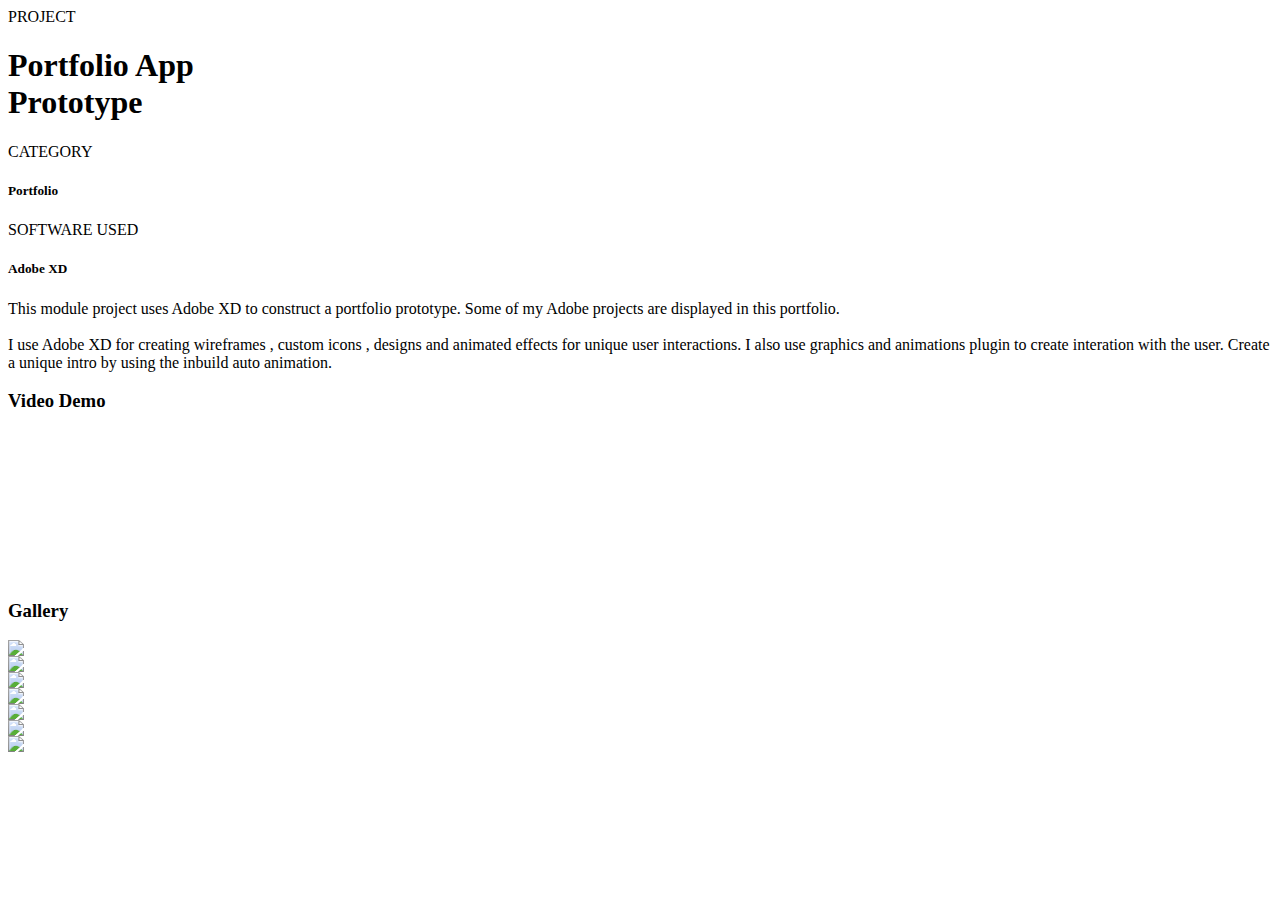
==== design1.html @ b95dbe4e "Add files via upload" ====
<html lang="en">

<head>
    <meta charset="UTF-8">
    <meta http-equiv="X-UA-Compatible" content="IE=edge">
    <meta name="viewport" content="width=device-width, initial-scale=1.0">
    <title>About</title>

    <link rel="stylesheet" href="style/style.css">
    <link href="https://cdn.jsdelivr.net/npm/bootstrap@5.1.3/dist/css/bootstrap.min.css" rel="stylesheet"
        integrity="sha384-1BmE4kWBq78iYhFldvKuhfTAU6auU8tT94WrHftjDbrCEXSU1oBoqyl2QvZ6jIW3" crossorigin="anonymous">
    <link rel="preconnect" href="https://fonts.googleapis.com">
    <link rel="preconnect" href="https://fonts.gstatic.com" crossorigin>
    <link href="https://fonts.googleapis.com/css2?family=Abril+Fatface&display=swap" rel="stylesheet">
    <link href="https://cdn.jsdelivr.net/npm/bootstrap@5.3.0-alpha3/dist/css/bootstrap.min.css" rel="stylesheet"
        integrity="sha384-KK94CHFLLe+nY2dmCWGMq91rCGa5gtU4mk92HdvYe+M/SXH301p5ILy+dN9+nJOZ" crossorigin="anonymous">

    <script src="https://cdn.jsdelivr.net/npm/bootstrap@5.1.3/dist/js/bootstrap.bundle.min.js"
        integrity="sha384-ka7Sk0Gln4gmtz2MlQnikT1wXgYsOg+OMhuP+IlRH9sENBO0LRn5q+8nbTov4+1p"
        crossorigin="anonymous"></script>
    <script src="https://cdn.jsdelivr.net/npm/@popperjs/core@2.10.2/dist/umd/popper.min.js"
        integrity="sha384-7+zCNj/IqJ95wo16oMtfsKbZ9ccEh31eOz1HGyDuCQ6wgnyJNSYdrPa03rtR1zdB"
        crossorigin="anonymous"></script>
    <script src="https://cdn.jsdelivr.net/npm/bootstrap@5.1.3/dist/js/bootstrap.min.js"
        integrity="sha384-QJHtvGhmr9XOIpI6YVutG+2QOK9T+ZnN4kzFN1RtK3zEFEIsxhlmWl5/YESvpZ13"
        crossorigin="anonymous"></script>
    <script src="https://code.jquery.com/jquery-3.6.4.min.js"
        integrity="sha256-oP6HI9z1XaZNBrJURtCoUT5SUnxFr8s3BzRl+cbzUq8=" crossorigin="anonymous"></script>
    <script src="https://cdn.jsdelivr.net/npm/bootstrap@5.3.0-alpha3/dist/js/bootstrap.bundle.min.js"
        integrity="sha384-ENjdO4Dr2bkBIFxQpeoTz1HIcje39Wm4jDKdf19U8gI4ddQ3GYNS7NTKfAdVQSZe"
        crossorigin="anonymous"></script>
    <script src="https://cdn.jsdelivr.net/npm/@popperjs/core@2.11.7/dist/umd/popper.min.js"
        integrity="sha384-zYPOMqeu1DAVkHiLqWBUTcbYfZ8osu1Nd6Z89ify25QV9guujx43ITvfi12/QExE"
        crossorigin="anonymous"></script>
    <script src="https://cdn.jsdelivr.net/npm/bootstrap@5.3.0-alpha3/dist/js/bootstrap.min.js"
        integrity="sha384-Y4oOpwW3duJdCWv5ly8SCFYWqFDsfob/3GkgExXKV4idmbt98QcxXYs9UoXAB7BZ"
        crossorigin="anonymous"></script>

    <link href="link.html">
    <script src="script/script.js"></script>


    <link rel="preconnect" href="https://fonts.googleapis.com">
    <link rel="preconnect" href="https://fonts.gstatic.com" crossorigin>
    <link href="https://fonts.googleapis.com/css2?family=Signika+Negative:wght@500&display=swap" rel="stylesheet">
</head>

<body>
    <div id="header"></div>

    <div class="container">
        <div class="row start-page-spacer">
            <div class="col-md-5 portfolio-description">
                <span class="sub-title">PROJECT</span>
                <h1>Portfolio App <br>Prototype</h1>
                <span class="sub-title">CATEGORY</span>
                <h5>Portfolio</h5>
                <span class="sub-title">SOFTWARE USED</span>
                <h5>Adobe XD</h5>
            </div>
            <div class="col-md-7">
                <p class="about-p signika-negative-font">
                    This module project uses Adobe XD to construct a portfolio prototype. Some of my Adobe projects are
                    displayed in this portfolio.
                    <br><br>
                    I use Adobe XD for creating wireframes , custom icons , designs and animated effects for unique user
                    interactions. I also use graphics and animations plugin to create interation with the user. Create a unique intro by using the inbuild auto animation.
                </p>
            </div>
        </div>
        <div class="portfolio-img">
            <div class="row text-align-center">
                <h3>Video Demo</h3>
                <div class="col-md-4"></div>
                <div class="col-md-4">
                    <video class="mb-5" width="100%" autoplay muted loop>
                        <source src="img/prototype.mp4" type="video/mp4">
                    </video>
                </div>
                <div class="row">
                    <h3>Gallery</h3>
                    <div class="col-md-3">
                        <img class="mt-5" src="img/PD_prototype.PNG">
                    </div>
                    <div class="col-md-3">
                        <img class="mt-5" src="img/PD_prototype1.PNG">
                    </div>
                    <div class="col-md-3">
                        <img class="mt-5" src="img/PD_prototype2.PNG">
                    </div>
                    <div class="col-md-3">
                        <img class="mt-5" src="img/PD_prototype3.PNG">
                    </div>
                </div>
                <div class="col-md-3">
                    <img class="mt-5" src="img/PD_prototype4.PNG">
                </div>
                <div class="col-md-3">
                    <img class="mt-5" src="img/PD_prototype5.PNG">
                </div>
                <div class="col-md-3">
                    <img class="mt-5" src="img/PD_prototype6.PNG">
                </div>
            </div>
        </div>
    </div>

    <div id="footer"></div>
</body>

</html>
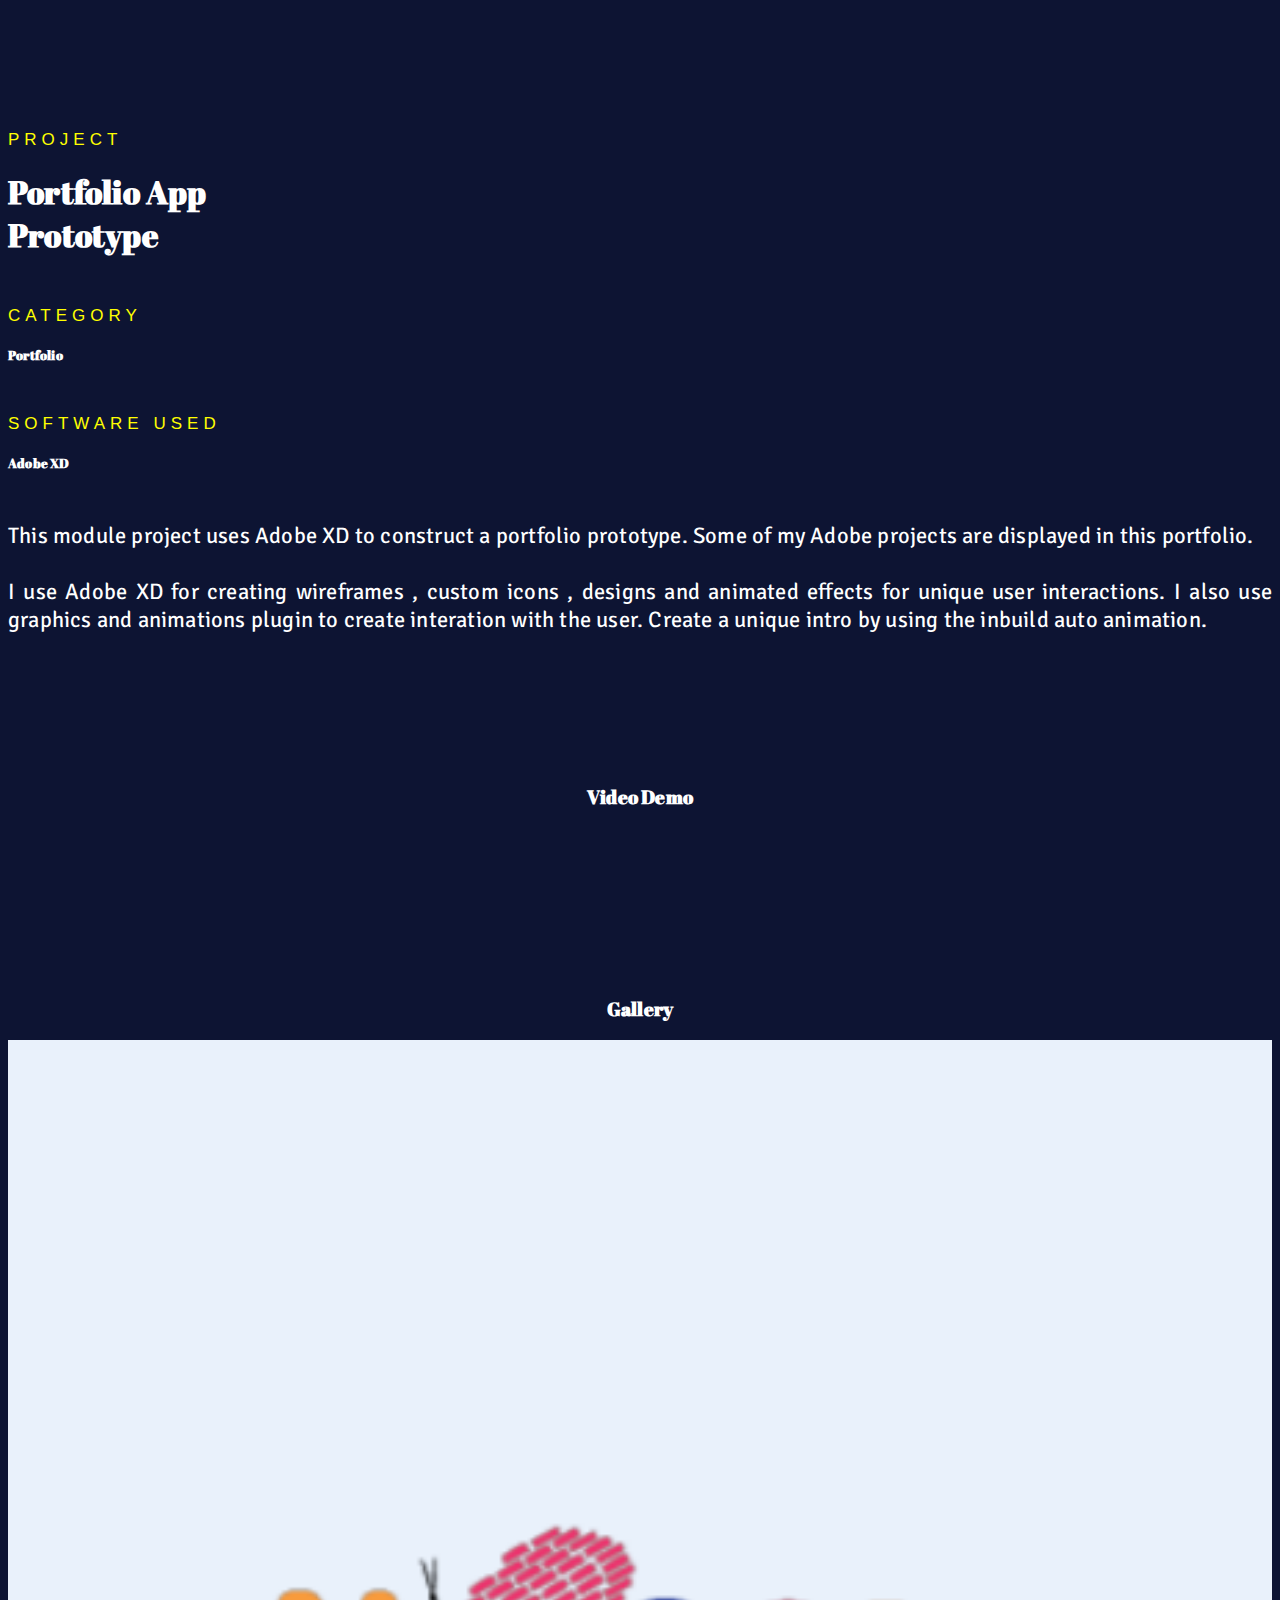
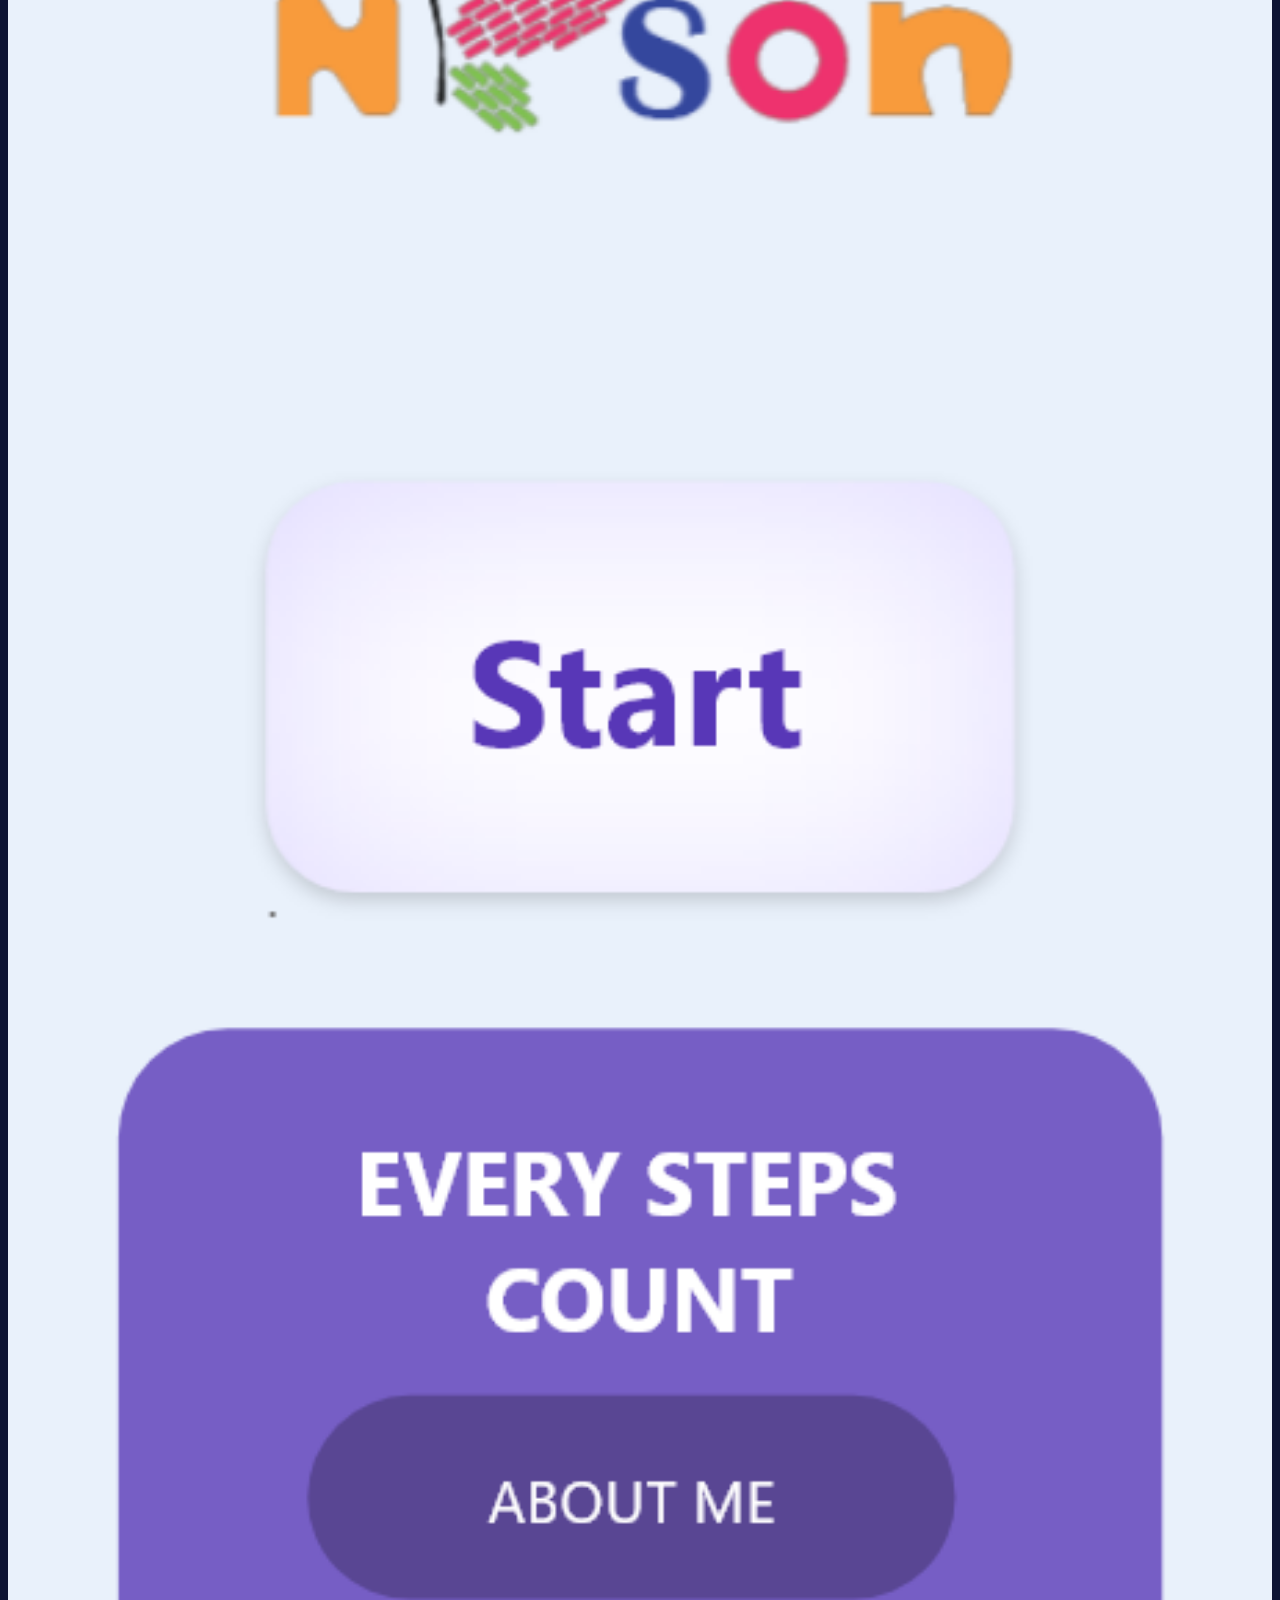
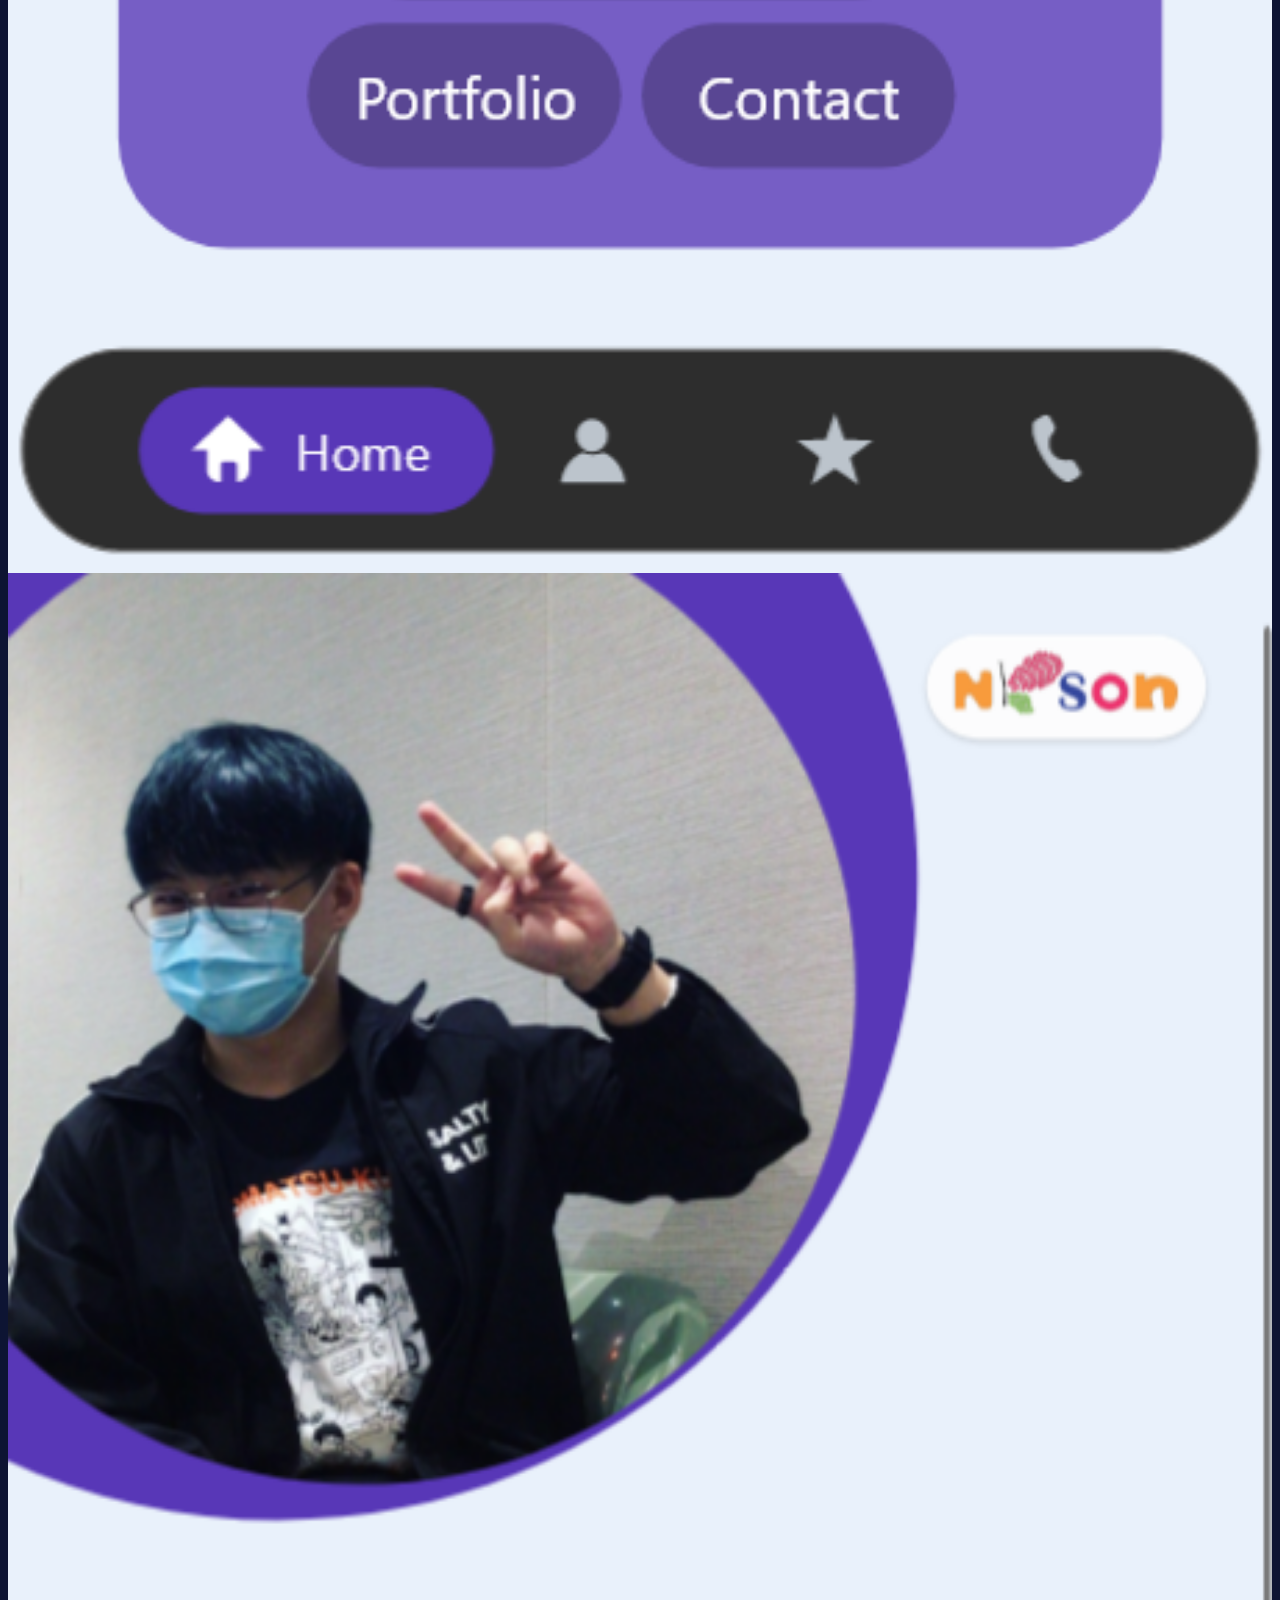
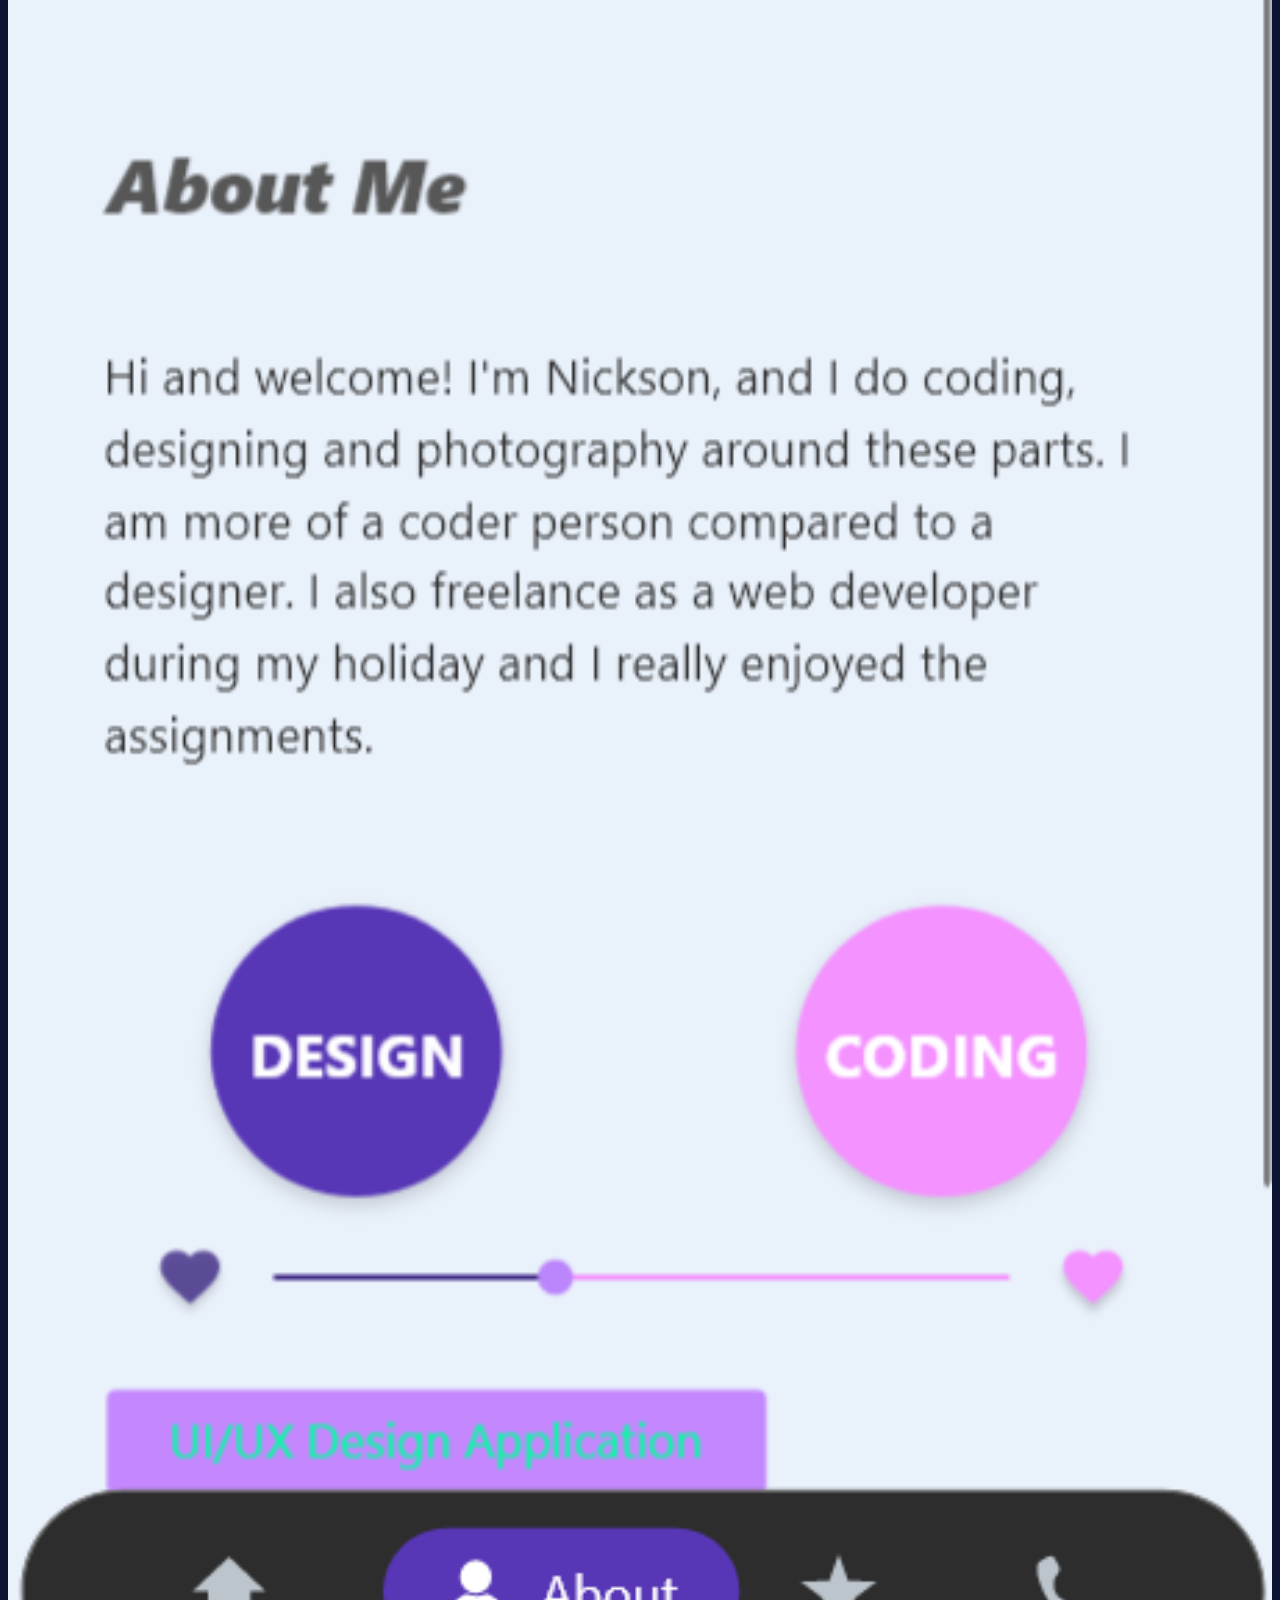
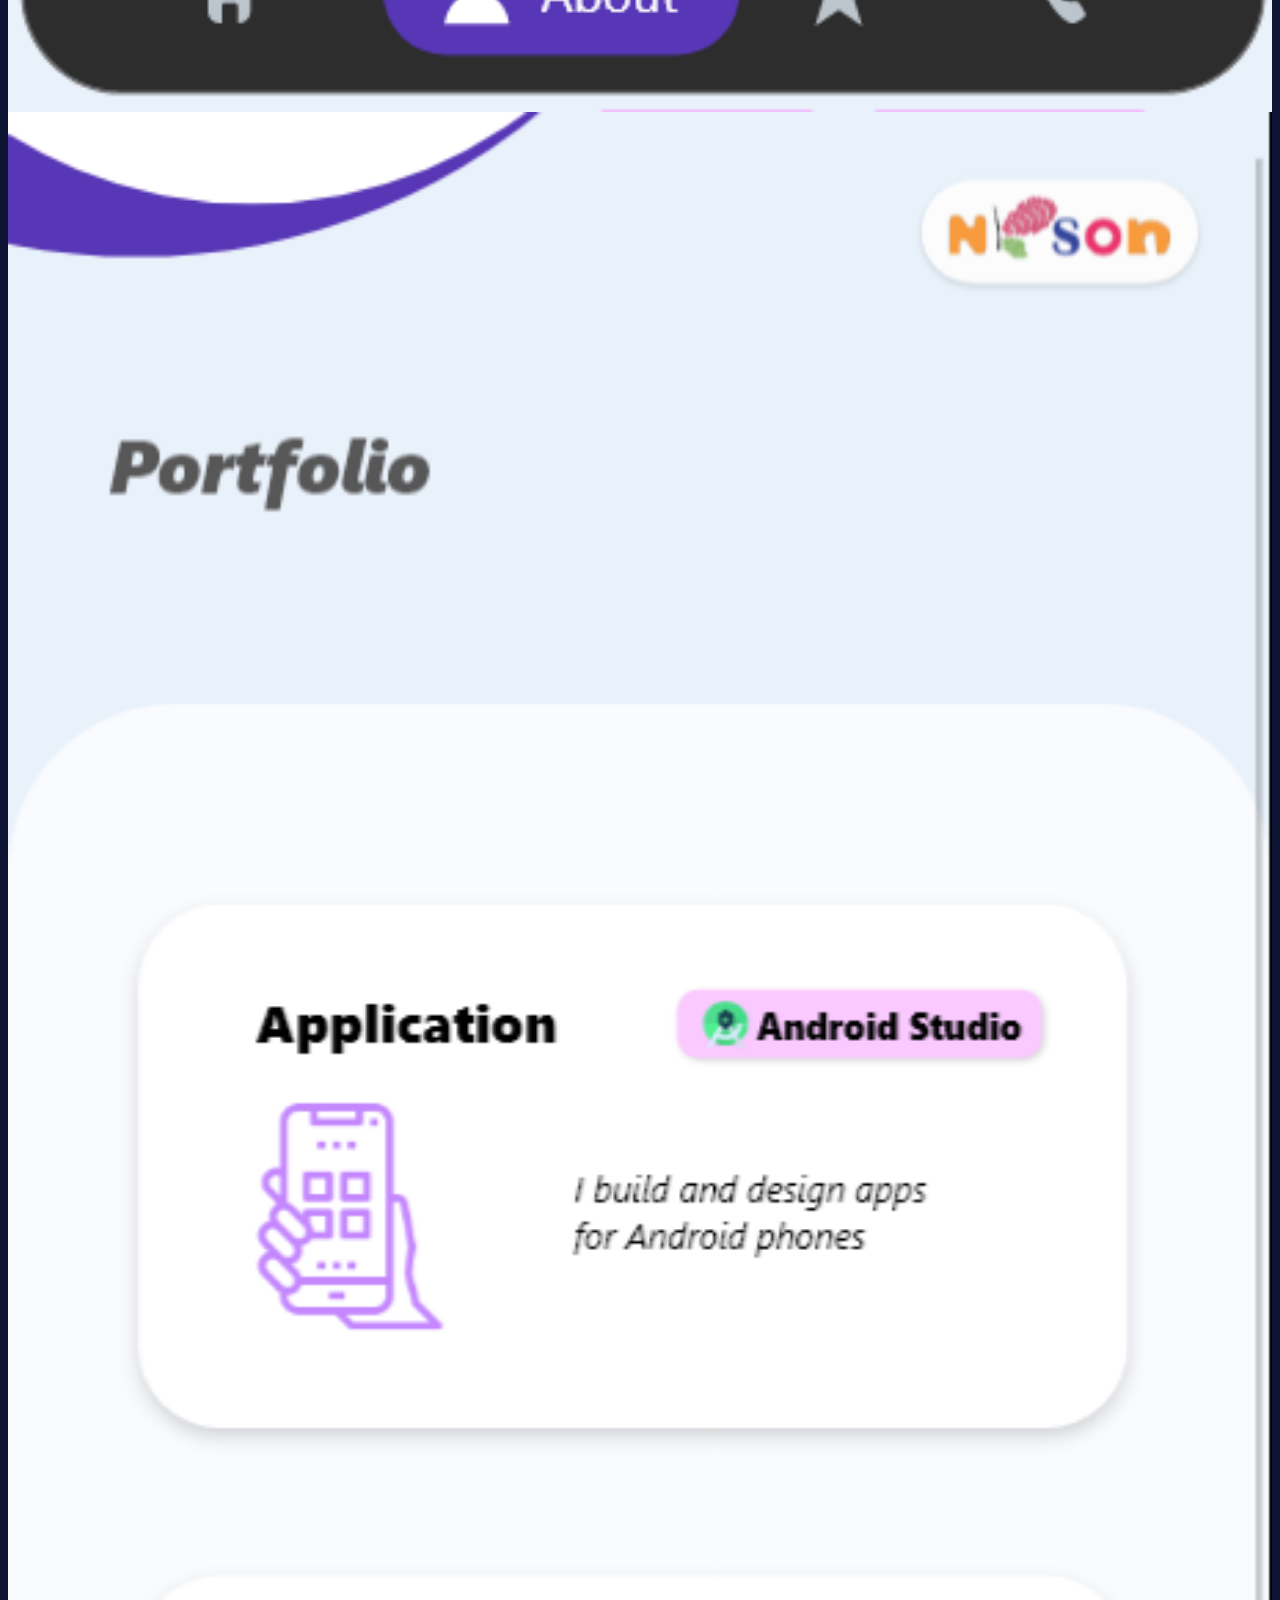
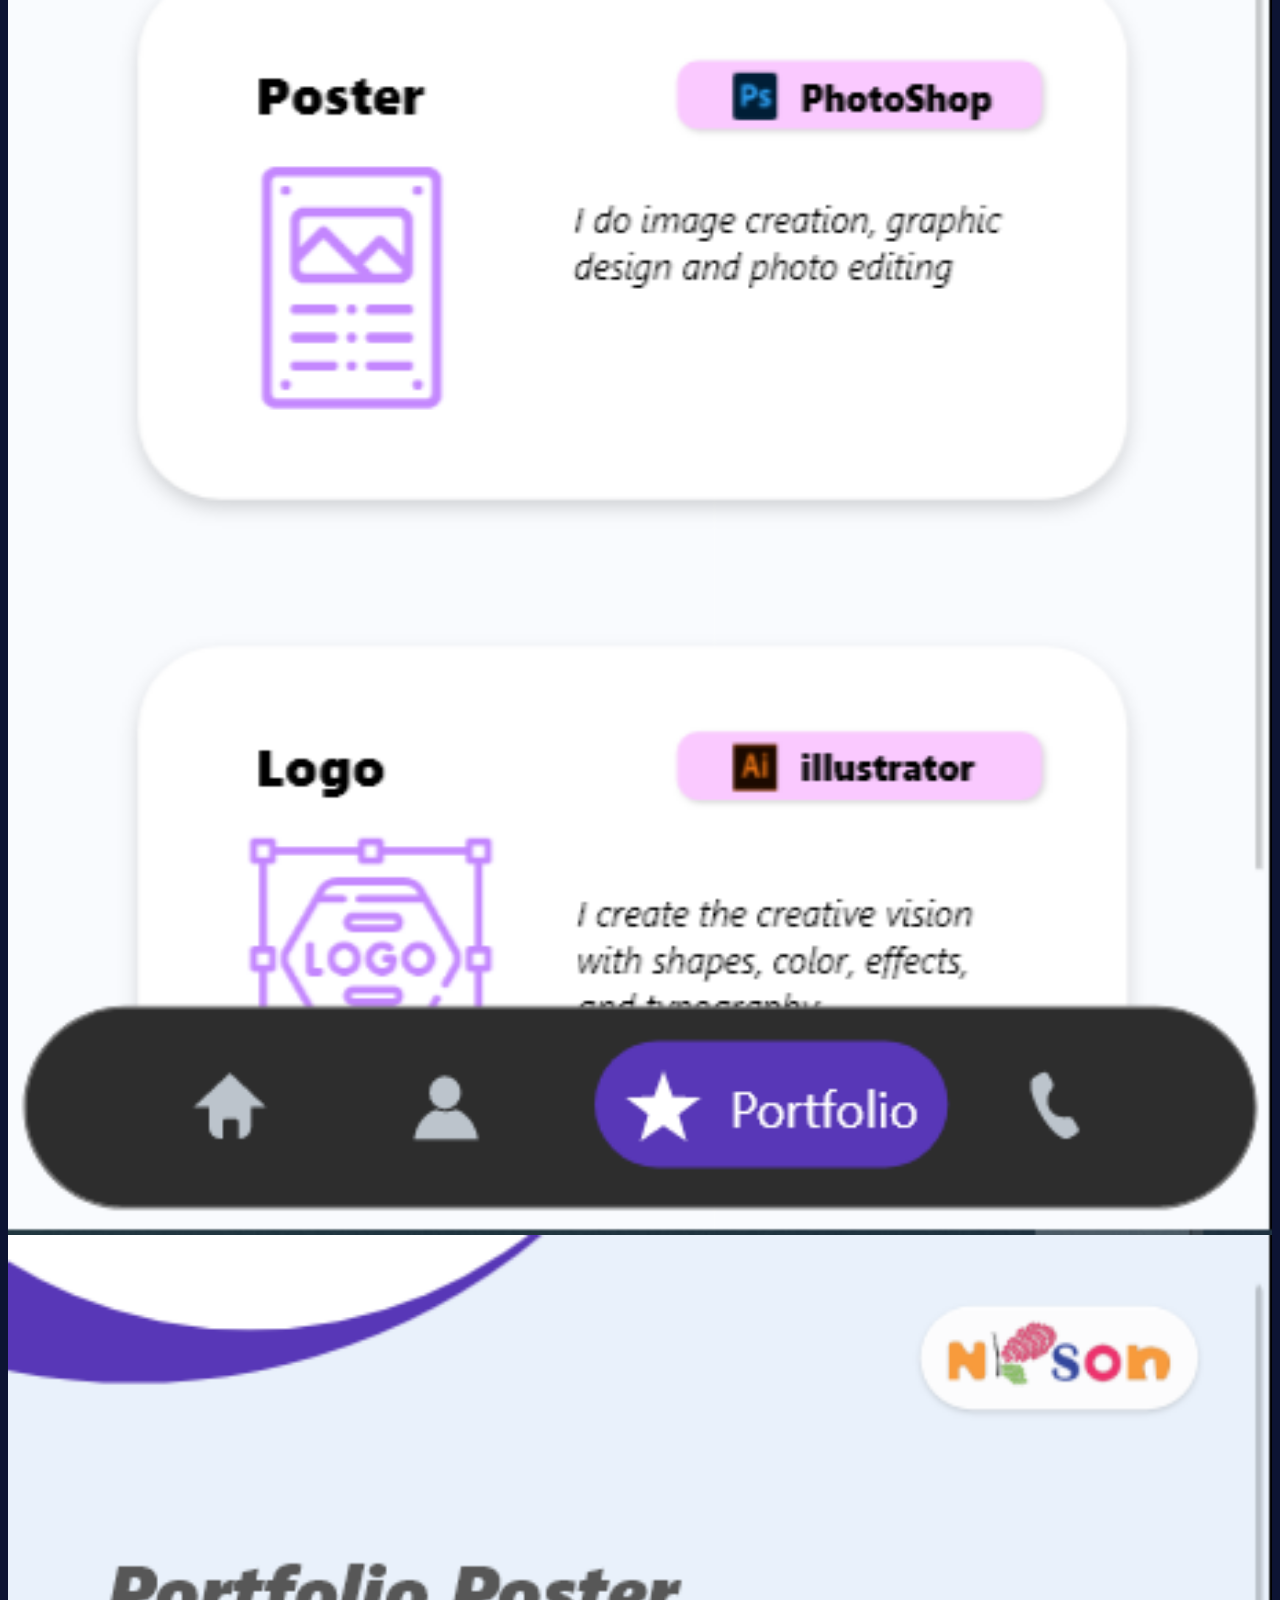
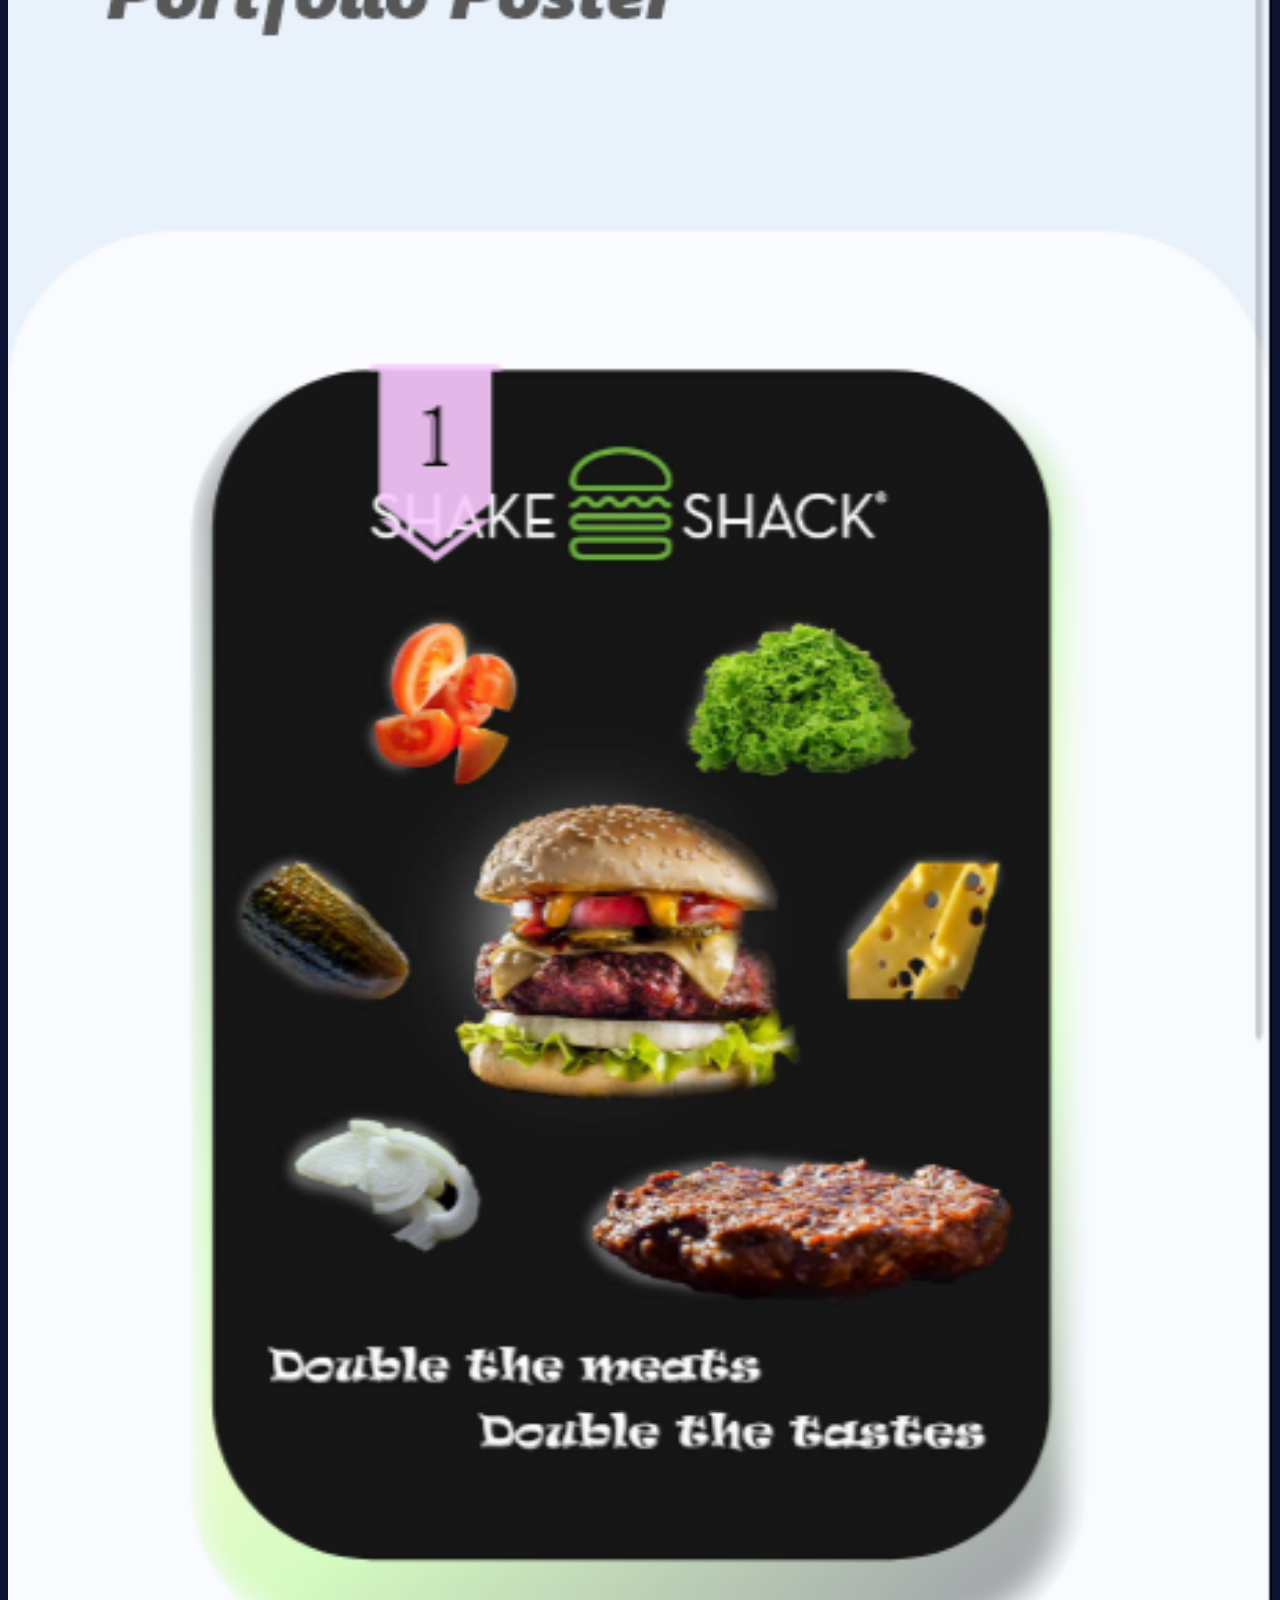
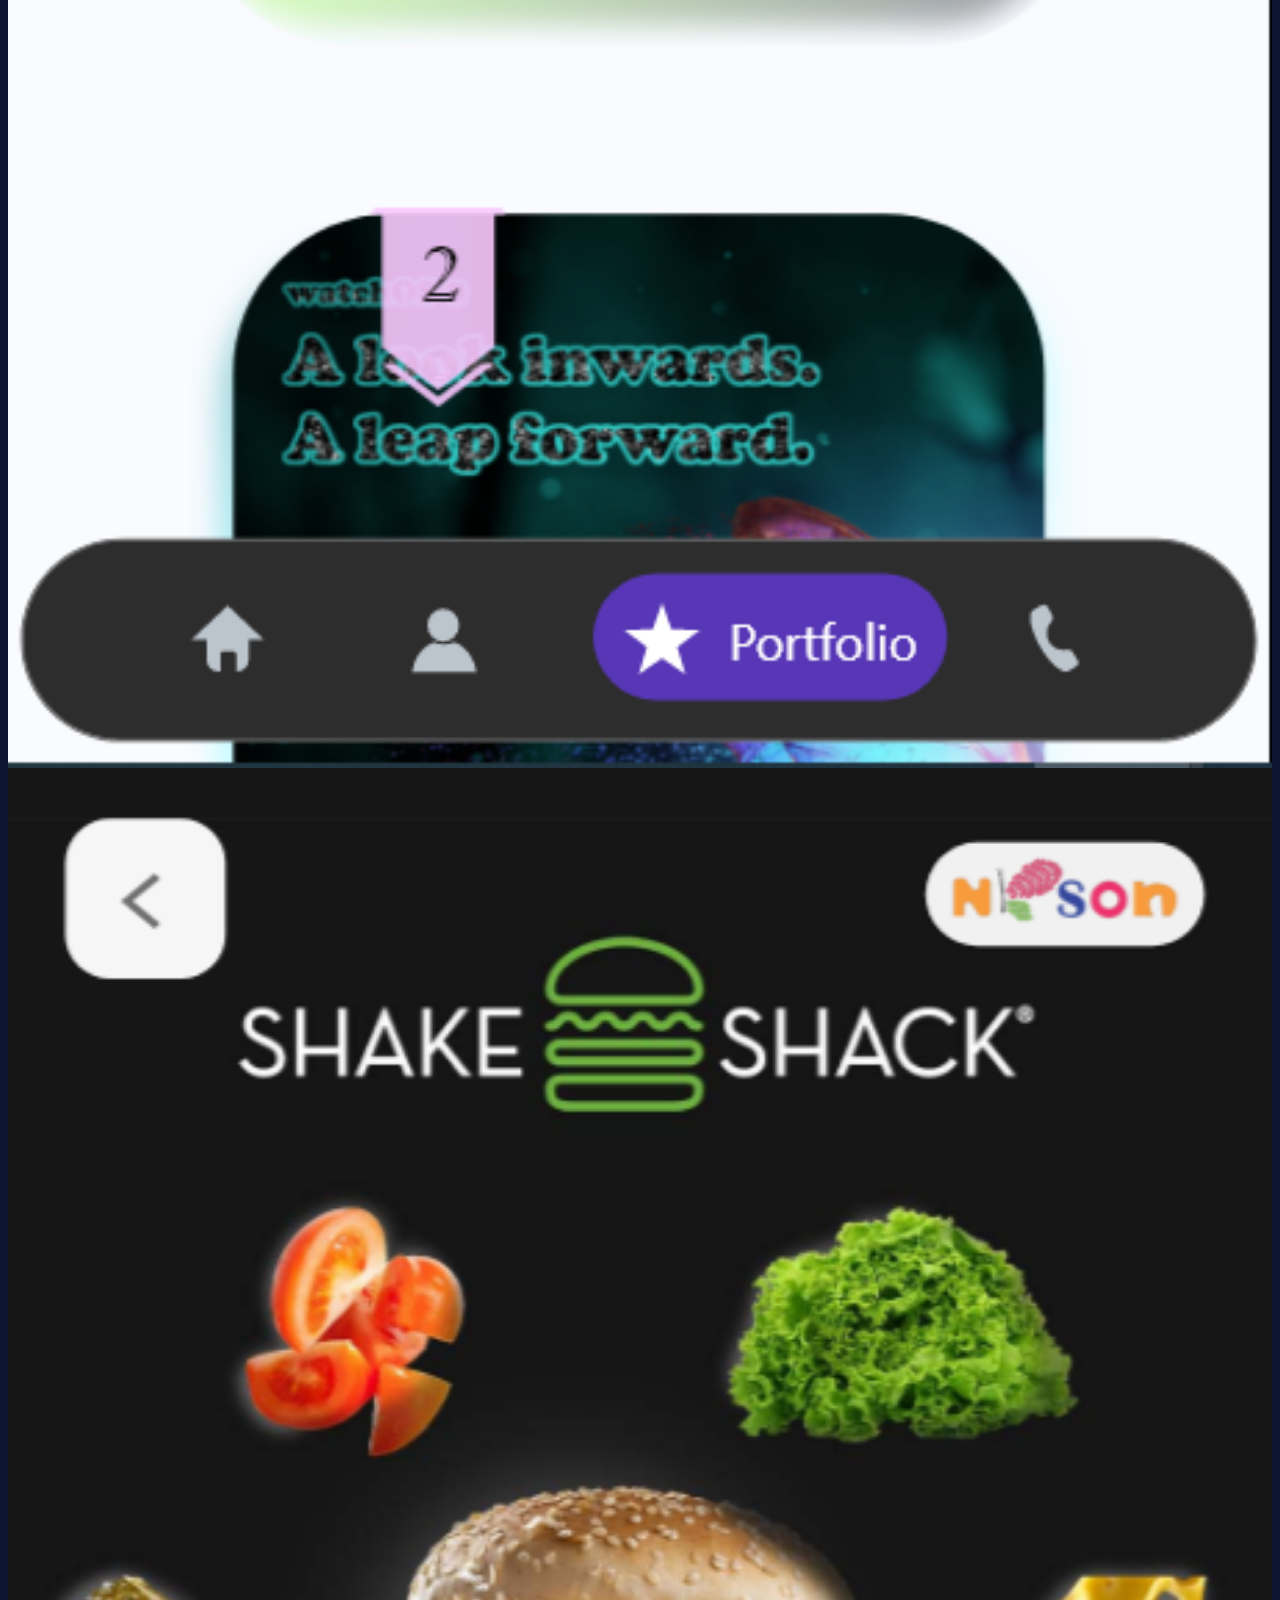
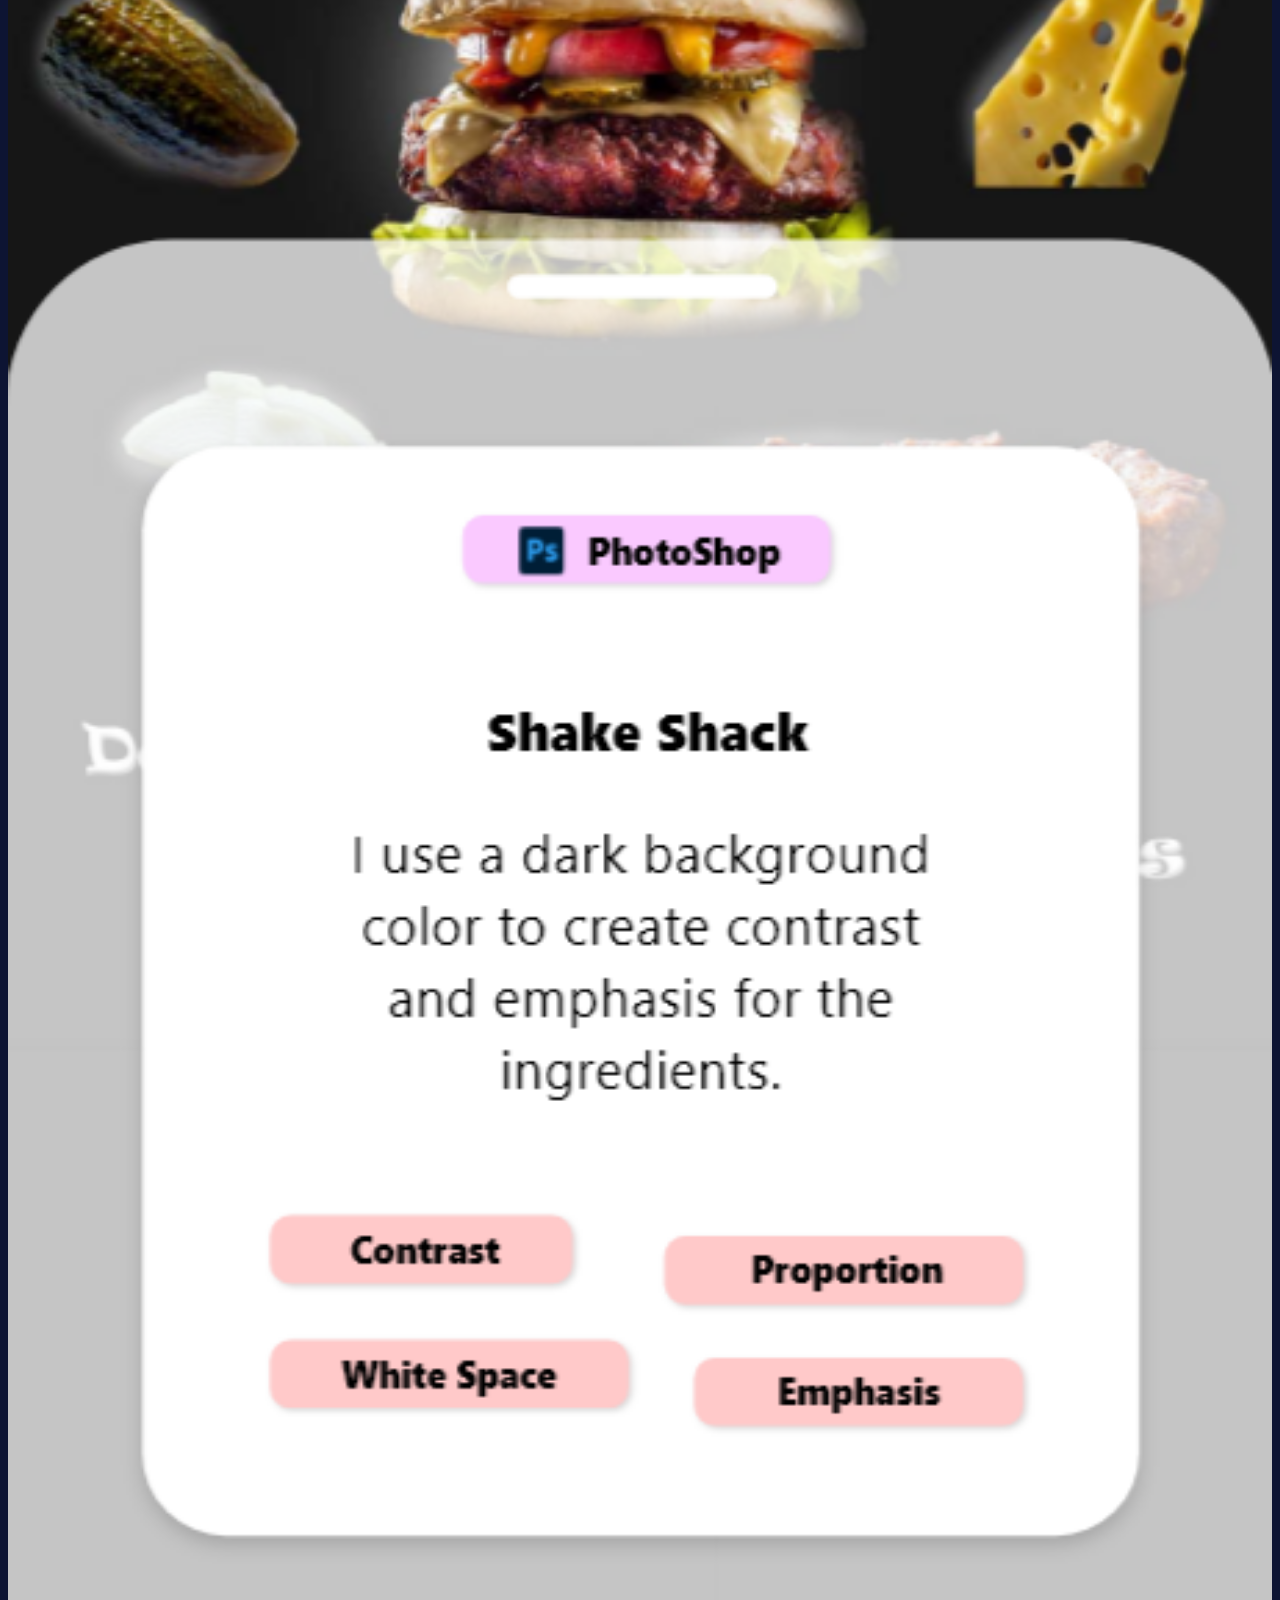
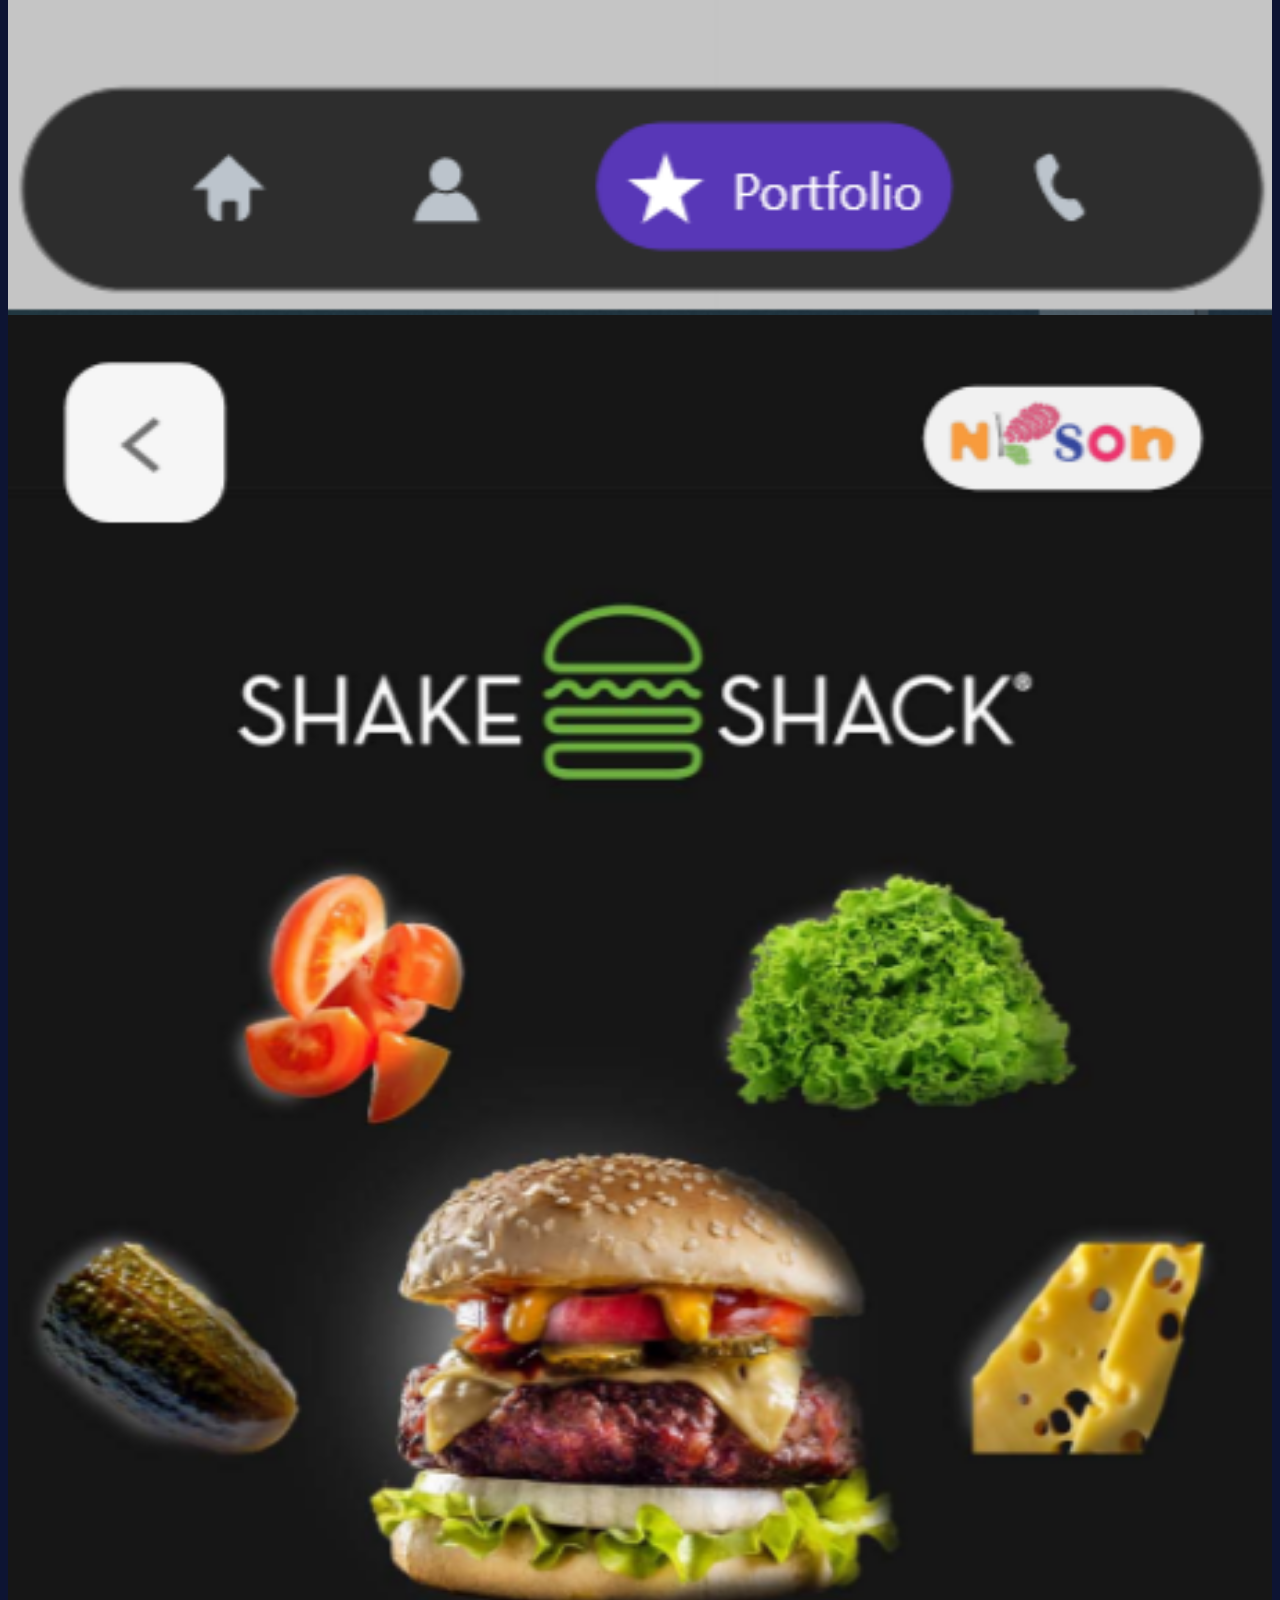
==== commit 7511dd18: "Add files via upload" ====
--- a/design1.html
+++ b/design1.html
@@ -35,6 +35,7 @@
     <script src="https://cdn.jsdelivr.net/npm/bootstrap@5.3.0-alpha3/dist/js/bootstrap.min.js"
         integrity="sha384-Y4oOpwW3duJdCWv5ly8SCFYWqFDsfob/3GkgExXKV4idmbt98QcxXYs9UoXAB7BZ"
         crossorigin="anonymous"></script>
+        <link rel="stylesheet" href="https://cdnjs.cloudflare.com/ajax/libs/font-awesome/4.7.0/css/font-awesome.min.css">
 
     <link href="link.html">
     <script src="script/script.js"></script>
--- a/style/style.css
+++ b/style/style.css
@@ -0,0 +1,991 @@
+html {
+    margin: 0;
+    padding: 0;
+}
+
+body {
+    font-family: 'Abril Fatface', cursive !important;
+    background-color: #0d1433 !important;
+    color: white !important;
+    letter-spacing: 0.2;
+}
+
+.page-title {
+    text-align: center;
+    padding: 10px 50px 50px 50px;
+}
+
+.signika-negative-font {
+    font-family: 'Signika Negative', sans-serif;
+}
+
+.nav {
+    list-style-type: none;
+    margin: 0;
+    padding: 8px 10% !important;
+    overflow: hidden;
+    align-items: end;   
+}
+
+.nav li:first-child {
+    margin-right: auto;
+  }
+
+.nav .logo{
+    margin-left:auto;
+}
+
+.nav li a {
+    display: block;
+    color: white;
+    text-align: center;
+    padding: 16px 20px;
+    margin:0 20px;
+    text-decoration: none;
+    border-bottom:0px;
+    font-size: 18px;
+}
+
+.nav li a:hover {
+    color:#01ABF4 ;
+}
+
+.about-content {
+    display: flex;
+    flex-wrap: wrap;
+    align-content: center;
+}
+
+.about-img {
+    border-radius: 50%;
+    width: 100%;
+}
+
+
+.circle-blue {
+    background-color: aqua;
+    width: 50px;
+    height: 50px;
+    border-radius: 50%;
+}
+
+.circle-purple {
+    background-color: plum;
+    width: 50px;
+    height: 50px;
+    border-radius: 50%;
+}
+
+.about-p {
+    font-size: 1.4rem;
+    text-align: justify;
+}
+
+.text-develop {
+    color: aqua;
+    font-size: 22px;
+}
+
+.text-design {
+    color: plum;
+    font-size: 22px;
+}
+
+.home-logo {
+    width: 50px;
+    height: 50px;
+}
+
+/* custom background */
+.custom-background {
+    height: 100vh;
+    width: 100%;
+    position: absolute;
+    z-index: -1;
+}
+
+.bubbles {
+    position: relative;
+    display: flex;
+}
+
+.bubbles span {
+    position: relative;
+    width: 30px;
+    height: 30px;
+    background-color: greenyellow;
+    margin: 10px 4px 0px 4px;
+    border-radius: 50%;
+    box-shadow: 0 0 0 10px green, 0 0 50px greenyellow, 0 0 100px greenyellow;
+    animation: customBackground 15s linear infinite;
+    animation-duration: calc(100s / var(--i));
+}
+
+.bubbles span:nth-child(even) {
+    background: orange;
+    box-shadow: 0 0 0 10px rgb(255, 85, 23), 0 0 50px orange, 0 0 100px orange;
+}
+
+@keyframes customBackground {
+    100% {
+        transform: translateY(100vh) scale(0);
+        opacity: 80%;
+    }
+
+    80% {
+        opacity: 0%;
+    }
+
+    60% {
+        opacity: 40%;
+    }
+
+    50% {
+        opacity: 0%;
+    }
+
+    35% {
+        opacity: 60%;
+    }
+
+    25% {
+        opacity: 0%;
+    }
+
+    0% {
+        transform: translateY(-10vh) scale(1);
+        opacity: 100%;
+    }
+}
+
+.button {
+    text-decoration: none;
+    border-radius: 10px;
+    background-color: #EBBA99;
+    color: black;
+    padding: 10px 20px;
+    margin: 0 30px;
+    transition: 0.3s;
+}
+
+.button:hover {
+    text-decoration: none;
+    border-radius: 10px;
+    background-color: black;
+    color: #EBBA99;
+    padding: 10px 20px;
+    margin: 0 30px;
+}
+
+.home-banner {
+    height: 100vh;
+}
+
+.social-media-icons a {
+    padding: 0px 10px;
+}
+
+.home-portfolio-article {
+    display: flex;
+    text-align: center;
+    justify-content: center;
+
+}
+
+.portfolio-description .sub-title {
+    font-family: 'Segoe UI', Tahoma, Geneva, Verdana, sans-serif;
+    font-size: 17px;
+    letter-spacing: 5;
+    color: yellow;
+}
+
+.portfolio-description h1,
+.portfolio-description h5 {
+    margin-bottom: 50px;
+    margin-top: 20px;
+}
+
+.portfolio-img {
+    margin-top: 150px;
+}
+
+.portfolio-img img {
+    width: 100%;
+}
+
+.start-page-spacer {
+    margin-top: 130px !important;
+}
+
+/* start portfolio gallery */
+
+
+#all {
+    width: 100%;
+    height: 100%;
+    overflow-x: hidden;
+    overflow-y: visible;
+    position: relative;
+}
+
+a:link,
+a:visited {
+    color: #333;
+    border-bottom: 1px solid #333;
+    -webkit-transition: .3s;
+    -moz-transition: .3s;
+    transition: .3s;
+    text-decoration: none;
+}
+
+a:hover {
+    color: #000;
+    border-bottom: 1px solid #000;
+    text-decoration: none;
+}
+
+.img {
+    width: 100%;
+}
+
+#allcontent {
+    margin: 60px auto 0 auto;
+    width: 100%;
+    max-width: 1140px;
+    height: 700px;
+    position: relative;
+    -webkit-animation: comein 1.5s ease-in-out;
+    -moz-animation: comein 1.5s ease-in-out;
+    animation: comein 1.5s ease-in-out;
+}
+
+.portfolio {
+    width: 100%;
+    max-width: 1000px;
+    -webkit-transition: .2s;
+    -moz-transition: .2s;
+    transition: .2s;
+    cursor: pointer;
+    -webkit-box-shadow: -2px 0 3px rgba(0, 0, 0, 0.3);
+    -moz-box-shadow: -2px 0 3px rgba(0, 0, 0, 0.3);
+    box-shadow: -2px 0 3px rgba(0, 0, 0, 0.3);
+}
+
+
+.portfolio:nth-child(1) {
+    left: 10px;
+}
+
+.portfolio:nth-child(1):hover {
+    -webkit-transform: rotate(-2deg);
+    -moz-transform: rotate(-2deg);
+    transform: rotate(-2deg);
+    left: 0;
+}
+
+.portfolio:nth-child(2) {
+    left: 10%;
+}
+
+.portfolio:nth-child(2):hover {
+    -webkit-transform: rotate(-2deg);
+    -moz-transform: rotate(-2deg);
+    transform: rotate(-2deg);
+    left: 5%;
+}
+
+.portfolio:nth-child(3) {
+    left: 20%;
+}
+
+.portfolio:nth-child(3):hover {
+    -webkit-transform: rotate(-2deg);
+    -moz-transform: rotate(-2deg);
+    transform: rotate(-2deg);
+    left: 15%;
+}
+
+.portfolio:nth-child(4) {
+    left: 30%;
+}
+
+.portfolio:nth-child(4):hover {
+    -webkit-transform: rotate(-2deg);
+    -moz-transform: rotate(-2deg);
+    transform: rotate(-2deg);
+    left: 25%;
+}
+
+.portfolio:nth-child(5) {
+    left: 40%;
+}
+
+.portfolio:nth-child(5):hover {
+    -webkit-transform: rotate(-2deg);
+    -moz-transform: rotate(-2deg);
+    transform: rotate(-2deg);
+    left: 35%;
+}
+
+.opened {
+    z-index: 1000;
+    left: 0 !important;
+    -webkit-transform: rotate(0deg);
+    -moz-transform: rotate(0deg);
+    transform: rotate(0deg);
+    -webkit-box-shadow: 0 0 3px rgba(0, 0, 0, 0.3);
+    -moz-box-shadow: 0 0 3px rgba(0, 0, 0, 0.3);
+    box-shadow: 0 0 3px rgba(0, 0, 0, 0.3);
+    width: 100%;
+    max-width: 1140px;
+}
+
+.opened img {
+    z-index: 5;
+}
+
+.ombra {
+    position: absolute;
+    bottom: 20px;
+    left: 10px;
+    width: 90%;
+    height: 20px;
+    -webkit-box-shadow: 0 15px 10px rgba(0, 0, 0, 0.7);
+    -moz-box-shadow: 0 15px 10px rgba(0, 0, 0, 0.7);
+    box-shadow: 0 15px 10px rgba(0, 0, 0, 0.7);
+    -webkit-transform: rotate(-2deg);
+    -moz-transform: rotate(-2deg);
+    transform: rotate(-2deg);
+    display: none;
+    z-index: -1;
+}
+
+.ombra:after {
+    display: block;
+    content: "";
+    position: absolute;
+    bottom: -8px;
+    right: -93px;
+    width: 90%;
+    height: 20px;
+    -webkit-box-shadow: 0 15px 10px rgba(0, 0, 0, 0.7);
+    -moz-box-shadow: 0 15px 10px rgba(0, 0, 0, 0.7);
+    box-shadow: 0 15px 10px rgba(0, 0, 0, 0.7);
+    -webkit-transform: rotate(4deg);
+    -moz-transform: rotate(4deg);
+    transform: rotate(4deg);
+}
+
+.txt {
+    display: block;
+    margin: -2px 0 0 0;
+    padding-top: 20px;
+    width: 100%;
+    padding-left: 2%;
+    height: 65px;
+    background: #0F294A;
+}
+
+
+#navi {
+    position: absolute;
+    bottom: -40px;
+    left: 50%;
+    margin: 0 0 0 -62px;
+    background: #000;
+    opacity: 0.8;
+    color: #fff;
+    height: 24px;
+    -webkit-border-radius: 20px;
+    -moz-border-radius: 20px;
+    border-radius: 20px;
+    padding: 7px 10px 0 10px;
+}
+
+.circle {
+    display: inline-block;
+    width: 15px;
+    height: 15px;
+    -webkit-border-radius: 10px;
+    -moz-border-radius: 10px;
+    border-radius: 10px;
+    background: #efefef;
+    border: 1px solid #000;
+    margin-right: 6px;
+    cursor: pointer;
+}
+
+.circle:hover {
+    background: #fff;
+    border: 1px solid #ccc;
+}
+
+.circle:active,
+.activenav,
+.activenav:hover {
+    background: #666;
+    border: 1px solid #333;
+}
+
+.activenav {
+    cursor: default;
+}
+
+.circle:last-child {
+    margin-right: 0;
+}
+
+
+
+/* loading */
+#loading {
+    width: 100%;
+    height: 100%;
+    margin: 0;
+    padding: 0;
+    top: 0;
+    left: 0;
+    z-index: 10001;
+    position: absolute;
+}
+
+.loader {
+    display: block;
+    height: 30px;
+    left: 50%;
+    margin: -15px 0 0 -15px;
+    position: absolute;
+    top: 50%;
+    width: 30px;
+    animation: spin 1s infinite linear;
+    -moz-animation: spin 1s infinite linear;
+    -webkit-animation: spin 1s infinite linear;
+}
+
+
+/*enter*/
+@-webkit-keyframes comein {
+    0% {
+        opacity: 0;
+        -webkit-transform: translateY(-3000px);
+    }
+
+    80% {
+        opacity: 1;
+        -webkit-transform: translateY(40px);
+    }
+
+    100% {
+        -webkit-transform: translateY(0);
+    }
+}
+
+@-moz-keyframes comein {
+    0% {
+        opacity: 0;
+        -moz-transform: translateY(-3000px);
+    }
+
+    80% {
+        opacity: 1;
+        -moz-transform: translateY(40px);
+    }
+
+    100% {
+        -moz-transform: translateY(0);
+    }
+}
+
+@keyframes comein {
+    0% {
+        opacity: 0;
+        transform: translateY(-3000px);
+    }
+
+    80% {
+        opacity: 1;
+        transform: translateY(40px);
+    }
+
+    100% {
+        transform: translateY(0);
+    }
+}
+
+/* end portfolio gallery */
+
+/* start of education section */
+.edu-section-bg {
+    background-color: #0F294A;
+}
+
+.edu {
+    display: flex;
+    justify-content: center;
+    align-items: center;
+    flex-direction: column;
+    min-height: auto;
+    padding-bottom: 5rem;
+    padding: 5% 10%;
+}
+
+.edu .edu-row {
+    display: flex;
+    flex-wrap: wrap;
+    gap: 5rem;
+}
+
+.edu-row .edu-col {
+    flex: 1 1 40rem;
+}
+
+.edu-col .title {
+    font-size: 2.5rem;
+    margin: 0 0 1.5rem 2rem;
+}
+
+.edu-col .edu-box {
+    border-left: .2rem solid #01ABF4;
+}
+
+.edu-box .edu-content {
+    position: relative;
+    padding-left: 2rem;
+}
+
+.edu-content .edu-border {
+    position: relative;
+    padding: 1.5rem;
+    border: .2rem solid #01ABF4;
+    border-radius: .6rem;
+    margin-bottom: 2rem;
+}
+
+.edu-content .edu-border .year {
+    font-size: 1.5rem;
+    color: #01ABF4;
+    padding-bottom: .5rem;
+}
+
+/* end of education section */
+
+.spacing {
+    margin: 10% 0px;
+}
+
+.text-align-center {
+    text-align: center;
+}
+
+.float-right {
+    float: right;
+    text-align: right;
+}
+
+.skills-text {
+    font-size: 1.6rem;
+
+}
+
+.skills-content {
+    margin: 20px 0px;
+}
+
+/* 
+// Responsive My Skills Box Widget
+// Made with ❤ by @Pawan_Mall
+// http://www.pawanmall.net 
+*/
+
+#SkillBox img {
+    width: 20%;
+    height: 10%;
+    margin: auto 35%;
+    padding: 10px;
+}
+
+.SkillBar {
+    width: 90%;
+    height: 50px;
+    border-radius:25px;
+    position: relative;
+    background: rgba(17, 17, 17, 0.3);
+    margin: 20px auto;
+}
+
+#Skill-HTML {
+    width: 100%;
+    animation: Animate-HTML 4s;
+    -webkit-animation: Animate-HTML 4s;
+    -moz-animation: Animate-HTML 4s;
+    -o-animation: Animate-HTML 4s;
+    border-radius:25px;
+    height: 50px;
+    position: absolute;
+    background-color: #01ABF4;
+}
+
+@keyframes Animate-HTML {
+    from {
+        width: 10px;
+    }
+
+    to {
+        width: 100%;
+    }
+}
+
+#Skill-CSS {
+    animation: Animate-CSS 5s;
+    -webkit-animation: Animate-CSS 5s;
+    -moz-animation: Animate-CSS 5s;
+    -o-animation: Animate-CSS 5s;
+    width: 70%;
+    height: 50px;
+    position: absolute;
+    background-color: #01ABF4;
+    border-radius: 25px 0px 0px 25px;
+}
+
+@keyframes Animate-CSS {
+    from {
+        width: 10px;
+    }
+
+    to {
+        width: 70%;
+    }
+}
+
+#Skill-jQuery {
+    animation: Animate-jQuery 5s;
+    -webkit-animation: Animate-jQuery 5s;
+    -moz-animation: Animate-jQuery 5s;
+    -o-animation: Animate-jQuery 5s;
+    width: 40%;
+    height: 50px;
+    position: absolute;
+    background-color: #01ABF4;
+    border-radius: 25px 0px 0px 25px;
+}
+
+@keyframes Animate-jQuery {
+    from {
+        width: 10px;
+    }
+
+    to {
+        width: 40%;
+    }
+}
+
+
+#Skill-JS {
+    animation: Animate-JS 4s;
+    -webkit-animation: Animate-JS 4s;
+    -moz-animation: Animate-JS 4s;
+    -o-animation: Animate-JS 4s;
+    width: 60%;
+    height: 50px;
+    position: absolute;
+    background-color: #01ABF4;
+    border-radius: 25px 0px 0px 25px;
+}
+
+@keyframes Animate-JS {
+    from {
+        width: 10px;
+    }
+
+    to {
+        width: 60%;
+    }
+}
+
+#Skill-PHP {
+    animation: Animate-PHP 4s;
+    -webkit-animation: Animate-PHP 4s;
+    -moz-animation: Animate-PHP 4s;
+    -o-animation: Animate-PHP 4s;
+    width: 50%;
+    height: 50px;
+    position: absolute;
+    background-color: #01ABF4;
+    border-radius: 25px 0px 0px 25px;
+}
+
+@keyframes Animate-PHP {
+    from {
+        width: 10px;
+    }
+
+    to {
+        width: 50%;
+    }
+}
+
+
+#Skill-SQL {
+    animation: Animate-SQL 4s;
+    -webkit-animation: Animate-SQL 4s;
+    -moz-animation: Animate-SQL 4s;
+    -o-animation: Animate-SQL 4s;
+    width: 80%;
+    height: 50px;
+    position: absolute;
+    background-color: #01ABF4;
+    border-radius: 25px 0px 0px 25px;
+}
+
+@keyframes Animate-SQL {
+    from {
+        width: 10px;
+    }
+
+    to {
+        width: 80%;
+    }
+}
+
+.Skill-Area {
+    z-index: 1;
+    float: left;
+    position: absolute;
+    margin-top: 15px;
+    margin-left: 15px;
+    text-shadow: none;
+    color: #fff;
+    font-family: Lato-Regular, sans-serif;
+    font-size: 18px;
+}
+
+.PercentText {
+    z-index: 3;
+    position: relative;
+    padding-right: 15px;
+    margin-top: 15px;
+    float: right;
+    text-shadow: none;
+    color: #fff;
+    font-family: Lato-Regular, sans-serif;
+    font-size: 18px;
+}
+
+
+
+
+#Skill-Photoshop {
+    animation: Animate-Photoshop 4s;
+    -webkit-animation: Animate-Photoshop 4s;
+    -moz-animation: Animate-Photoshop 4s;
+    -o-animation: Animate-Photoshop 4s;
+    width: 80%;
+    height: 50px;
+    position: absolute;
+    background-color: #01ABF4;
+    border-radius: 25px 0px 0px 25px;
+}
+
+@keyframes Animate-Photoshop {
+    from {
+        width: 10px;
+    }
+
+    to {
+        width: 80%;
+    }
+}
+
+#Skill-XD {
+    animation: Animate-XD 4s;
+    -webkit-animation: Animate-XD 4s;
+    -moz-animation: Animate-XD 4s;
+    -o-animation: Animate-XD 4s;
+    width: 85%;
+    height: 50px;
+    position: absolute;
+    background-color: #01ABF4;
+    border-radius: 25px 0px 0px 25px;
+}
+
+@keyframes Animate-XD {
+    from {
+        width: 10px;
+    }
+
+    to {
+        width: 85%;
+    }
+}
+
+#Skill-Illustrator {
+    animation: Animate-Illustrator 4s;
+    -webkit-animation: Animate-Illustrator 4s;
+    -moz-animation: Animate-Illustrator 4s;
+    -o-animation: Animate-Illustrator 4s;
+    width: 60%;
+    height: 50px;
+    position: absolute;
+    background-color: #01ABF4;
+    border-radius: 25px 0px 0px 25px;
+}
+
+@keyframes Animate-Illustrator {
+    from {
+        width: 10px;
+    }
+
+    to {
+        width: 60%;
+    }
+}
+#Skill-Animation {
+    animation: Animate-Animation 4s;
+    -webkit-animation: Animate-Animation 4s;
+    -moz-animation: Animate-Animation 4s;
+    -o-animation: Animate-Animation 4s;
+    width: 30%;
+    height: 50px;
+    position: absolute;
+    background-color: #01ABF4;
+    border-radius: 25px 0px 0px 25px;
+}
+
+@keyframes Animate-Animation {
+    from {
+        width: 10px;
+    }
+
+    to {
+        width: 30%;
+    }
+}
+#Skill-InDesign {
+    animation: Animate-InDesign 4s;
+    -webkit-animation: Animate-InDesign 4s;
+    -moz-animation: Animate-InDesign 4s;
+    -o-animation: Animate-InDesign 4s;
+    width: 50%;
+    height: 50px;
+    position: absolute;
+    background-color: #01ABF4;
+    border-radius: 25px 0px 0px 25px;
+}
+
+@keyframes Animate-InDesign {
+    from {
+        width: 10px;
+    }
+
+    to {
+        width: 50%;
+    }
+}
+
+.left-divider{
+    border-left: 1px solid #01ABF4;
+}
+
+.submit-button{
+    background-color:#01ABF4;
+    color:white;
+    padding:10px 25px;
+    border-radius: 10px;
+    border: 2px solid white;
+    margin:3%;
+}
+
+.submit-button:hover{
+    background-color:whitesmoke;
+    color: #01ABF4;
+}
+
+.form-group{
+    margin-top:10px;
+}
+
+.form-box{
+    text-align: left;
+}
+
+.form-row{
+    width:60% !important;
+    border:1px solid #01ABF4;
+    padding:8% 10%!important;
+    margin:10% auto;
+    border-radius: 5px;
+}
+
+.form-control{
+    margin:6px 0;
+}
+
+#maincontent .portfolio a{
+    text-decoration: none;
+    color:white;
+}
+
+#maincontent .portfolio a:hover{
+    text-decoration: none;
+    color:#01ABF4;
+    background-color: #01ABF4;
+}
+
+.social-media-icons a {
+    border:none;
+}
+
+.portfolio a{
+    color:white;
+}
+
+.portfolio{
+    padding-top:10%;
+}
+
+/* Style all font awesome icons */
+.fa {
+    padding: 20px;
+    font-size: 30px;
+    width: 55px;
+    text-align: center;
+    text-decoration: none;
+    border-radius: 50%;
+  }
+  
+  /* Add a hover effect if you want */
+  .fa:hover {
+    opacity: 0.7;
+  }
+  
+  /* Set a specific color for each brand */
+  
+  /* Facebook */
+  .fa-facebook {
+    background: #3B5998;
+    color: white;
+  }
+  
+  /* Twitter */
+  .fa-twitter {
+    background: #55ACEE;
+    color: white;
+  }
+  .fa-google {
+    background: #dd4b39;
+    color: white;
+  }
+  
+.fa-instagram {
+    background: #125688;
+    color: white;
+  }
+
+  .footer a{
+    margin:10px 10px;
+
+  }
+
+  .footer{
+    margin-top:150px;
+  }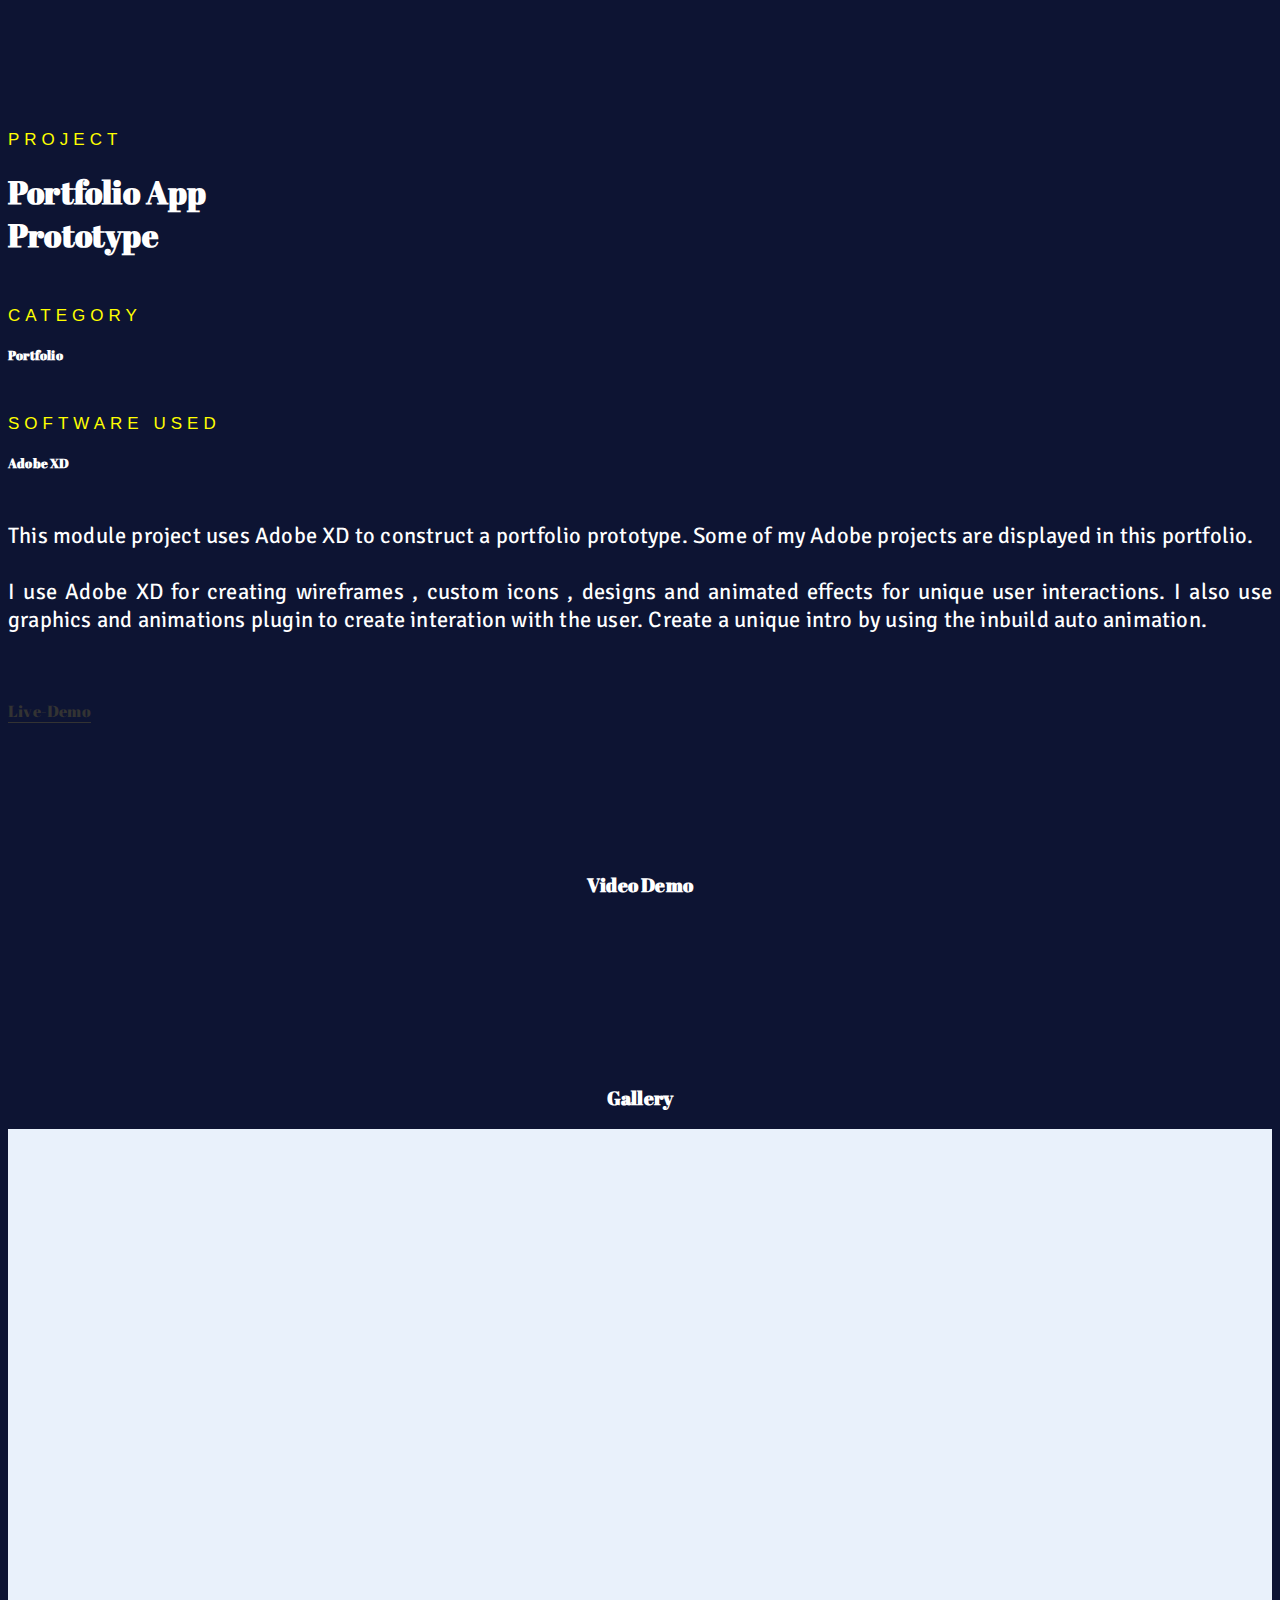
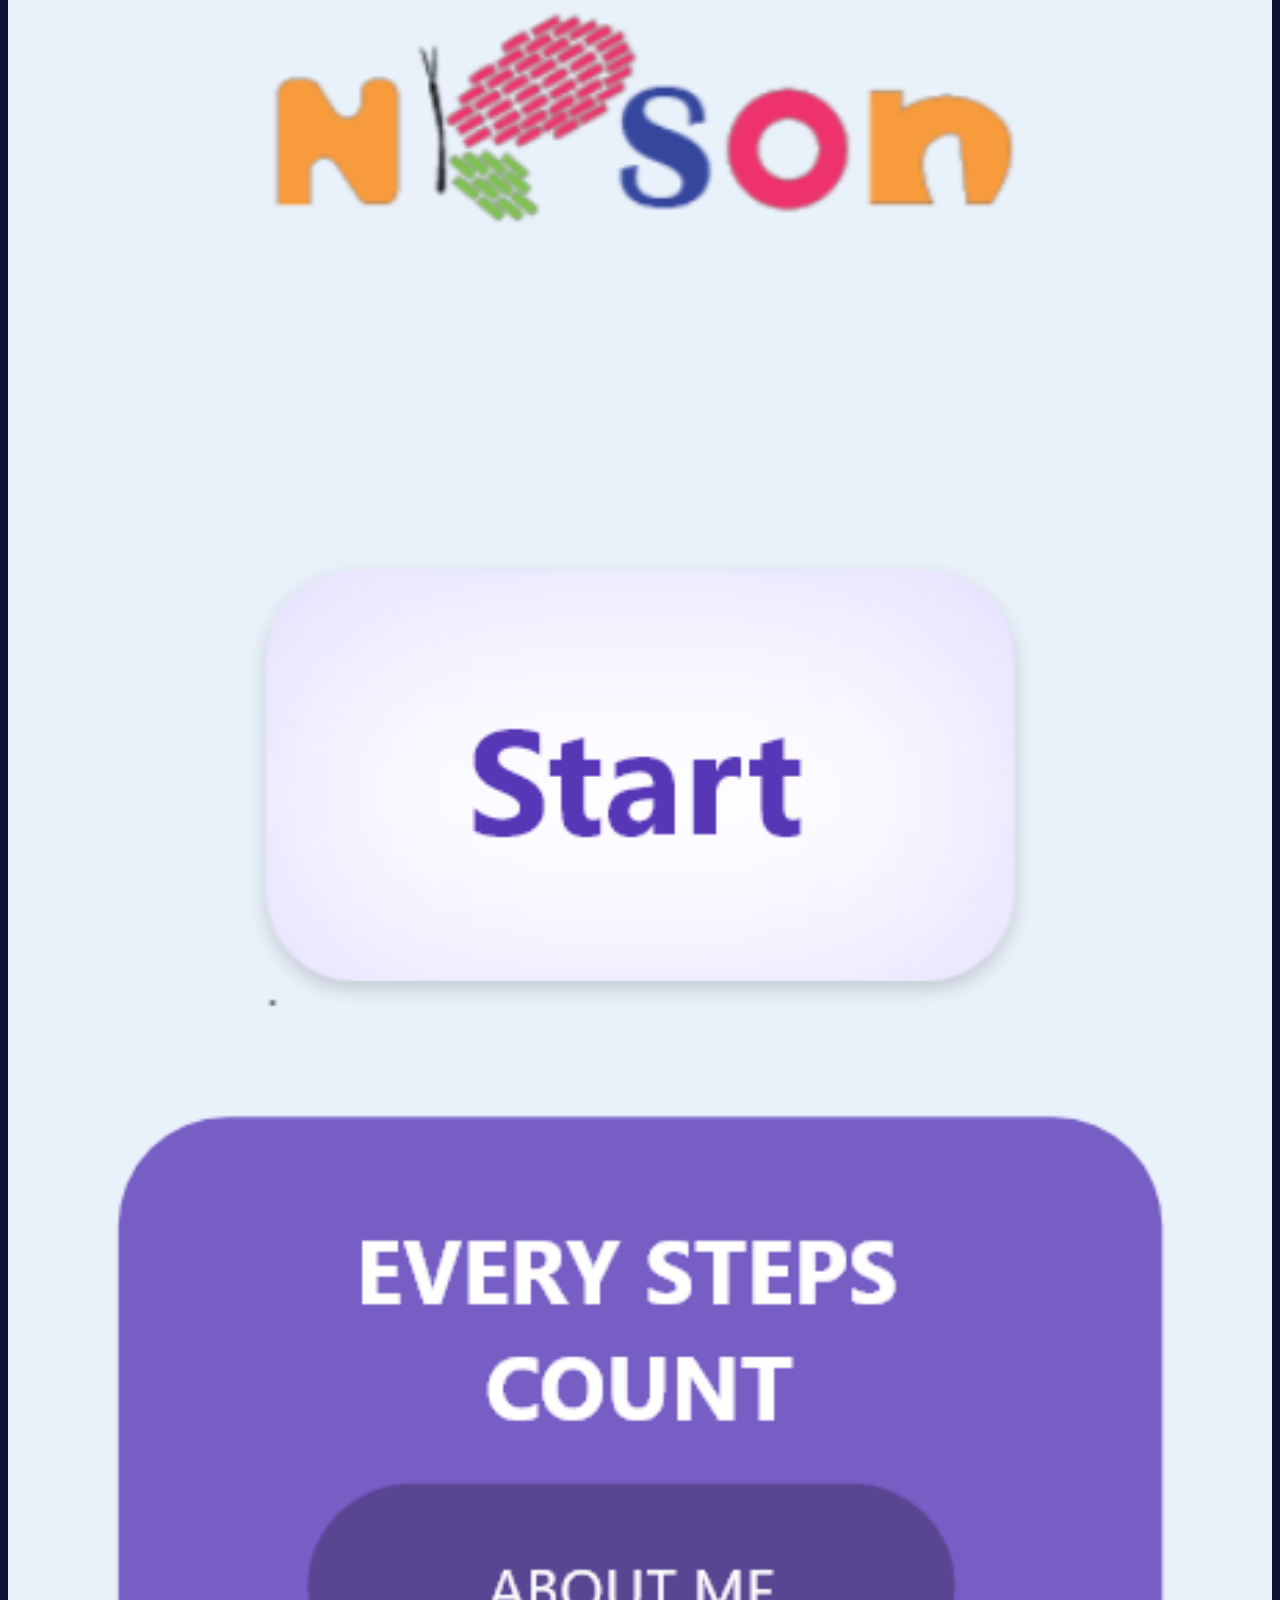
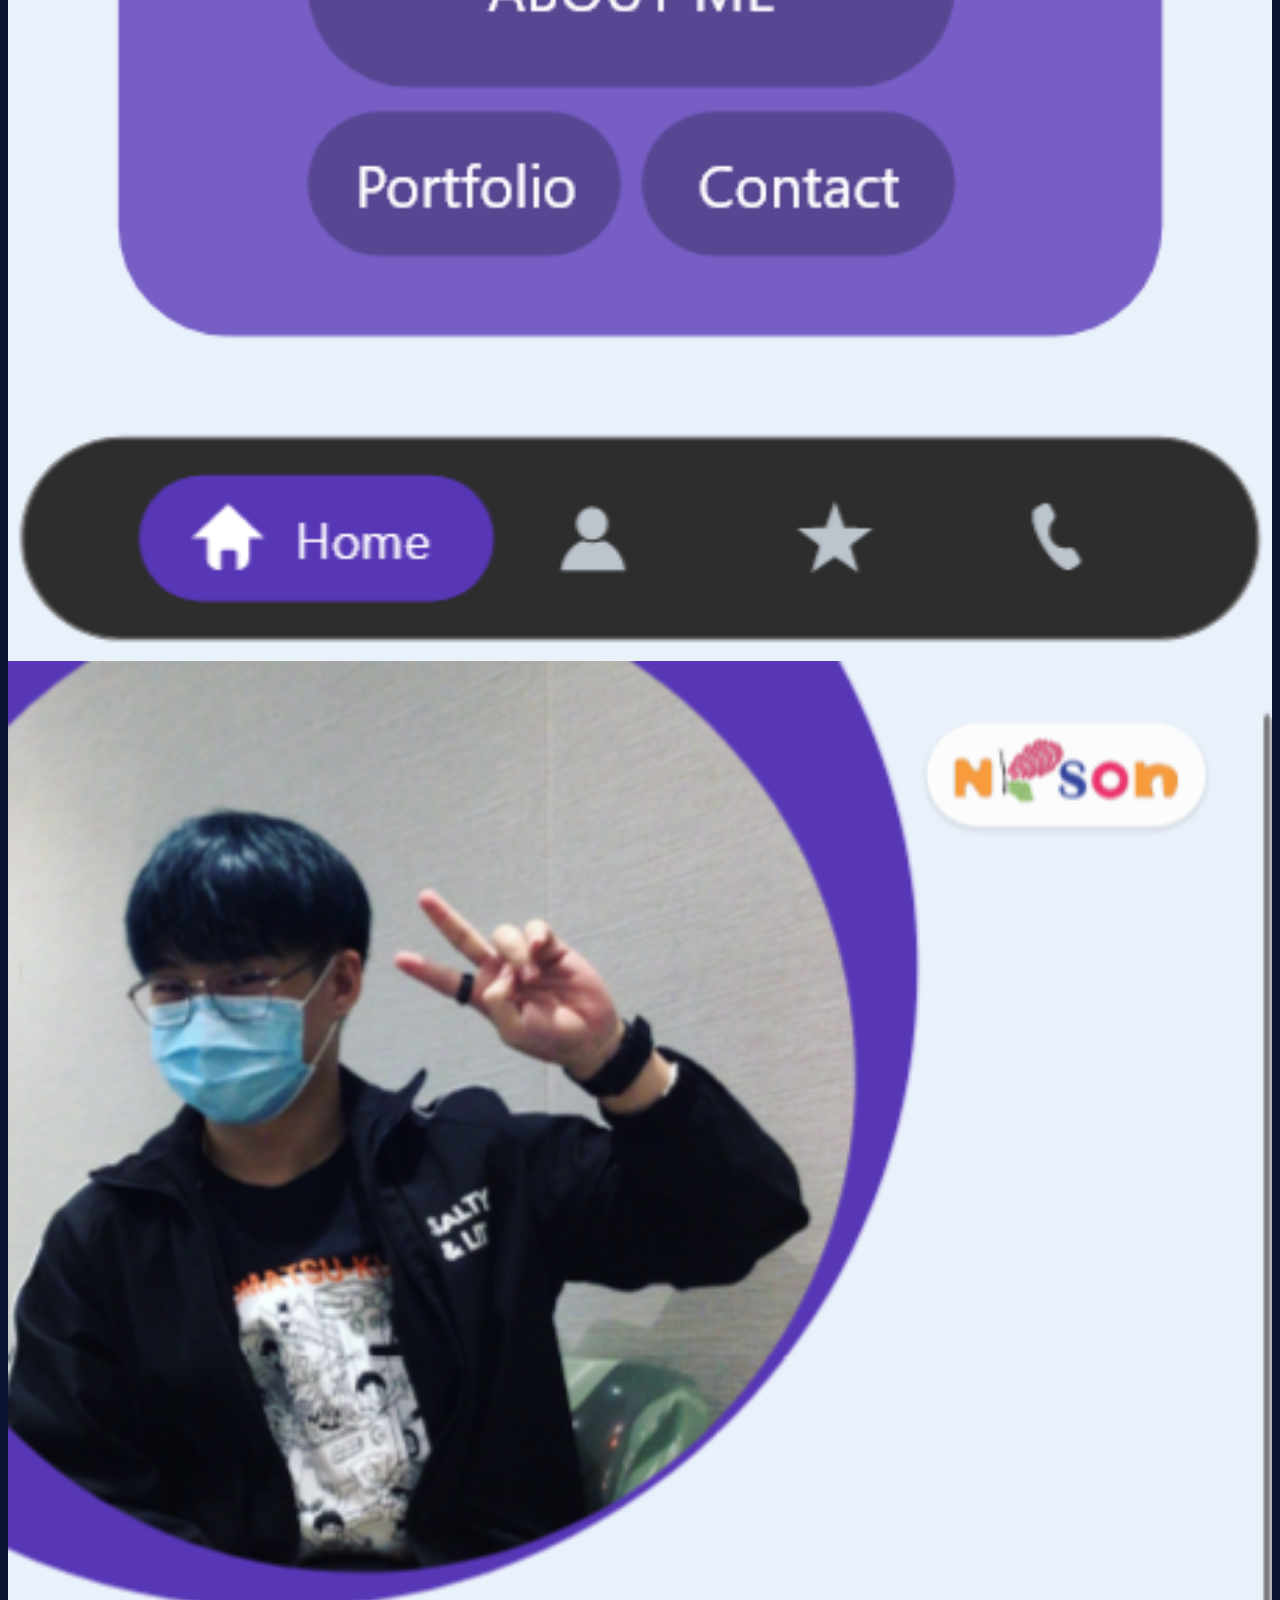
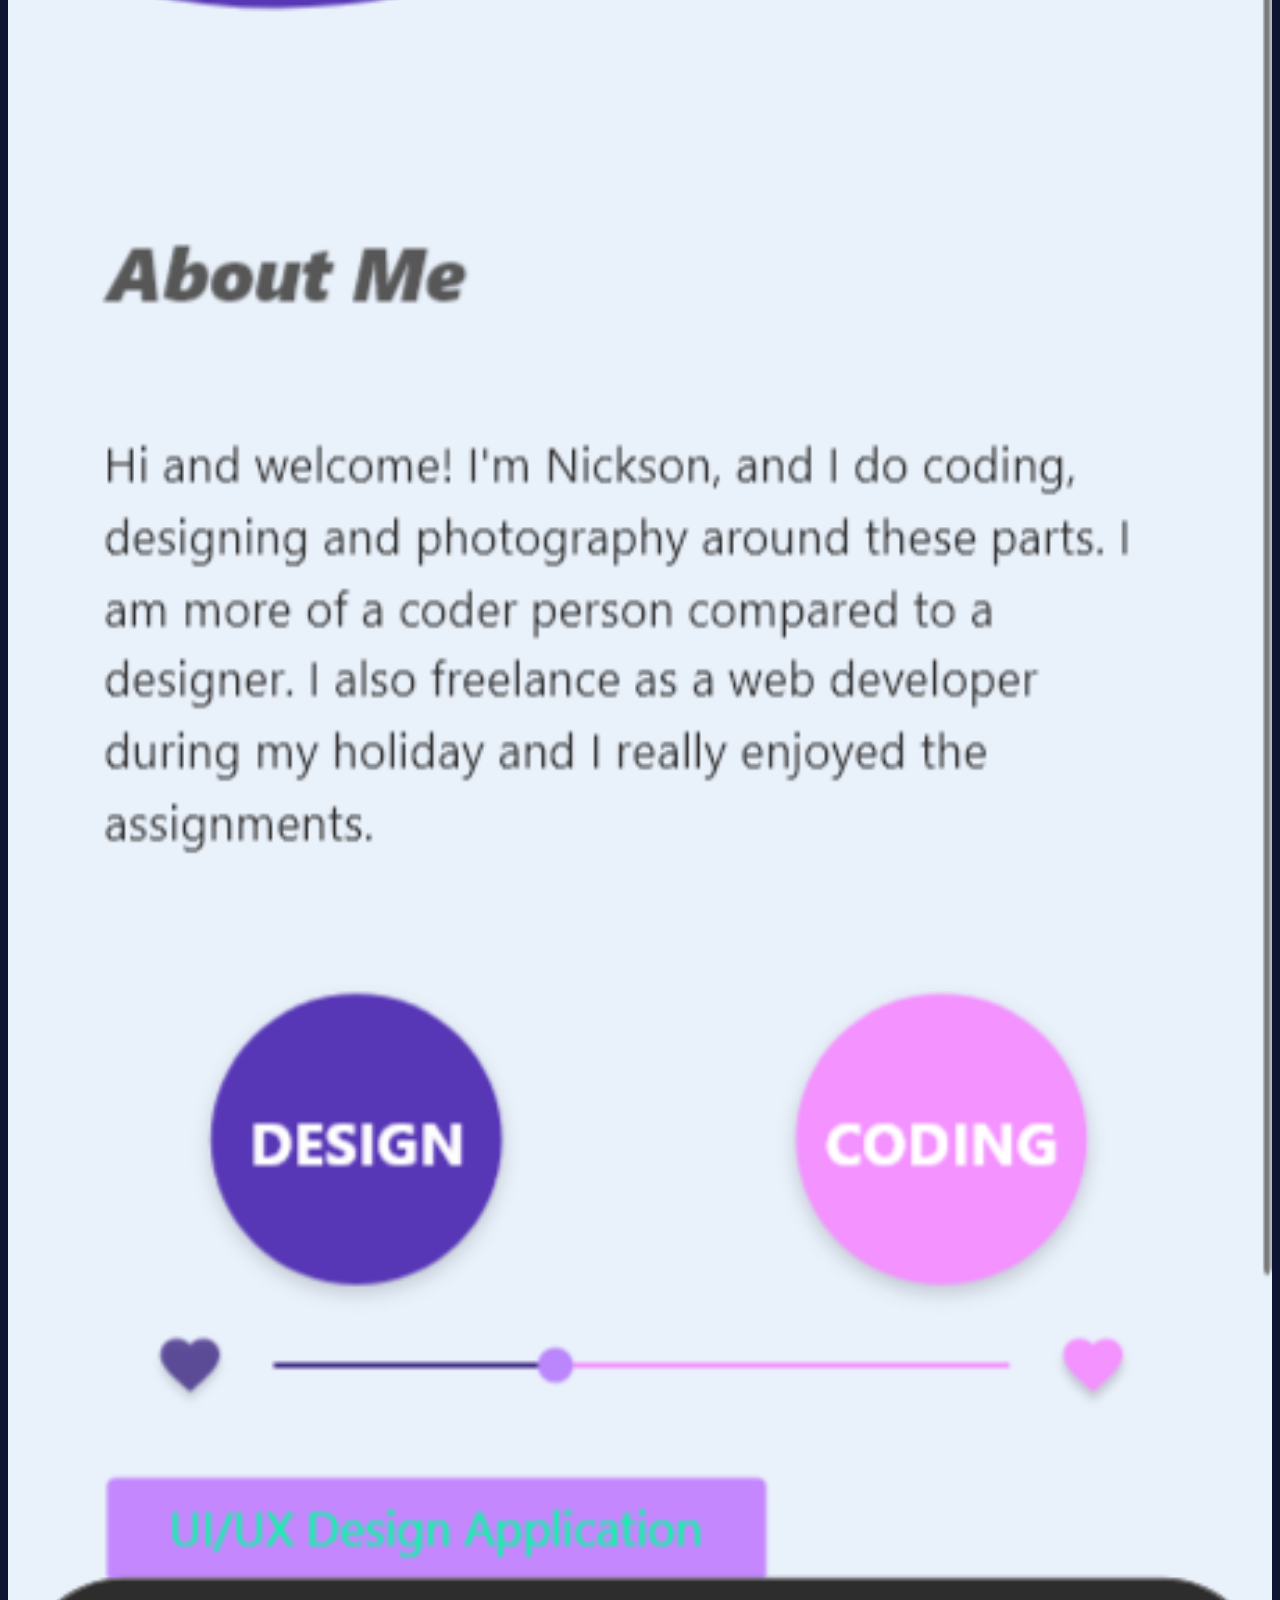
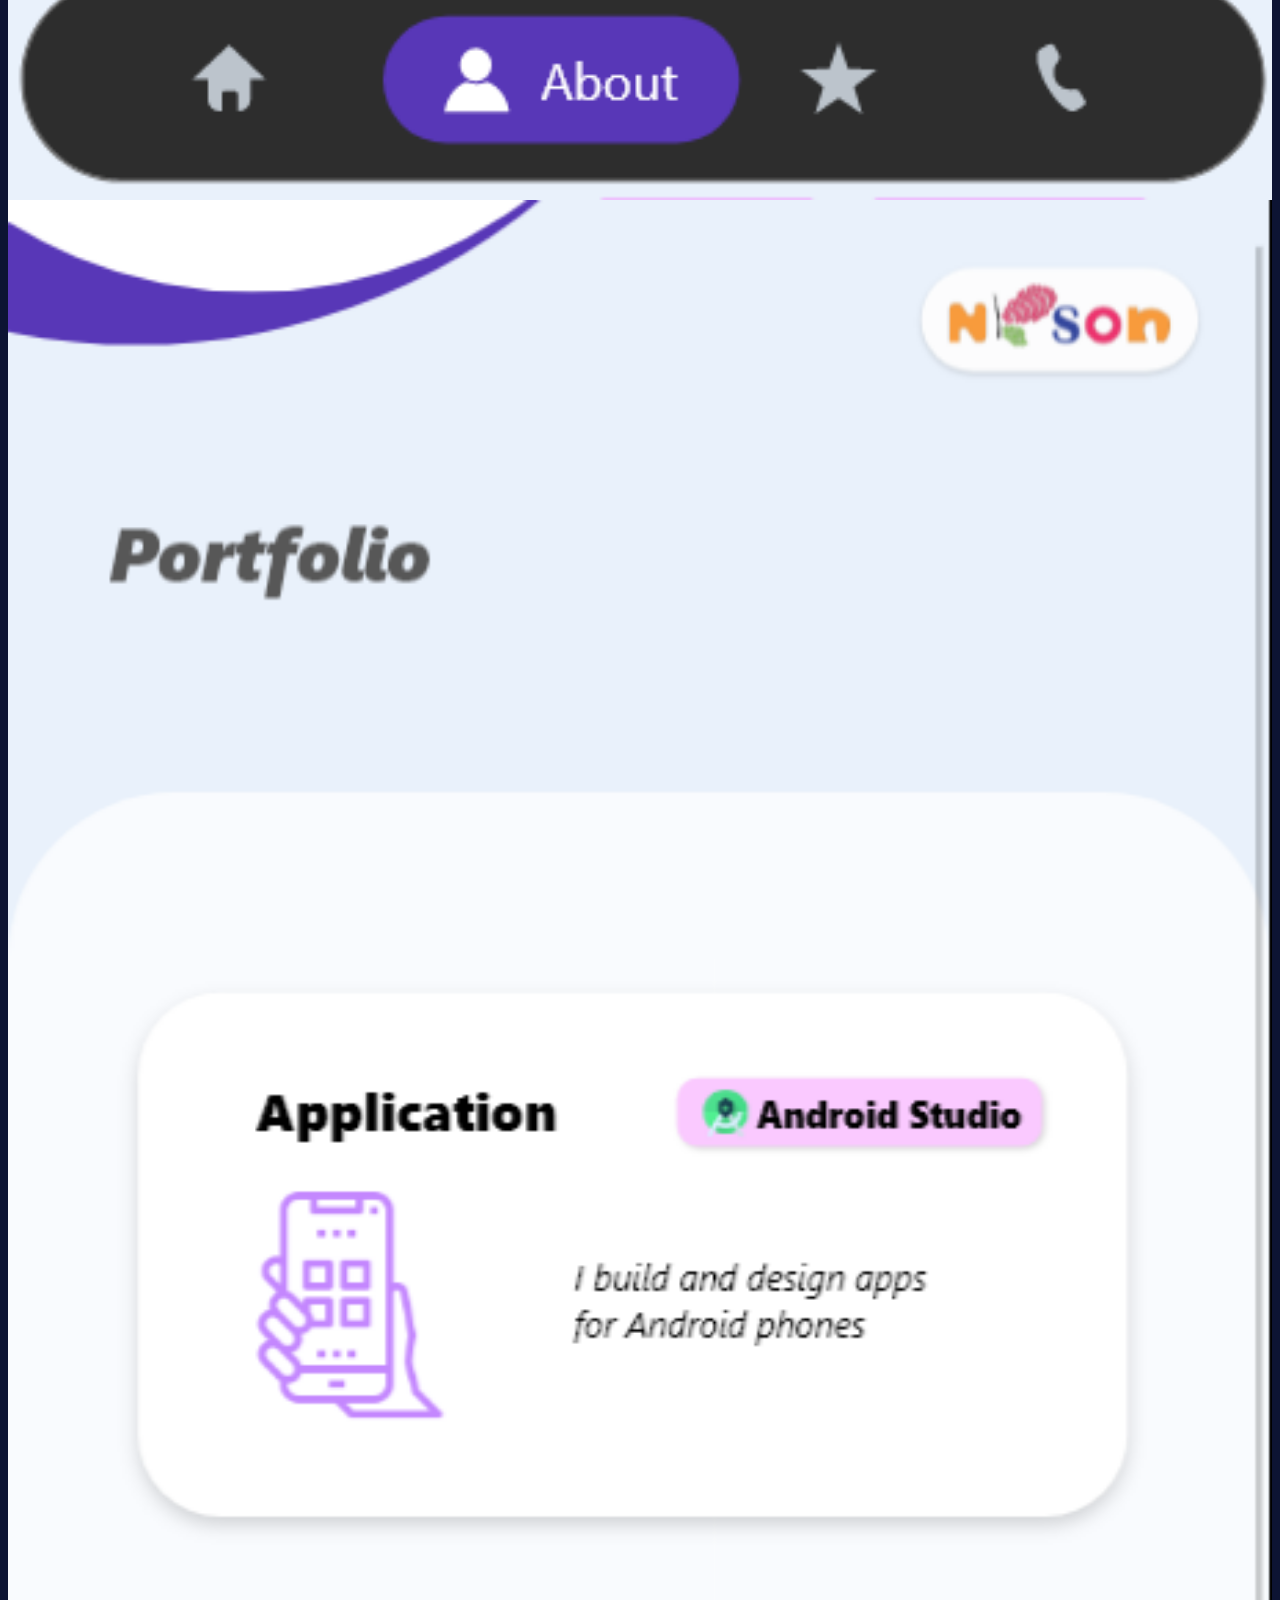
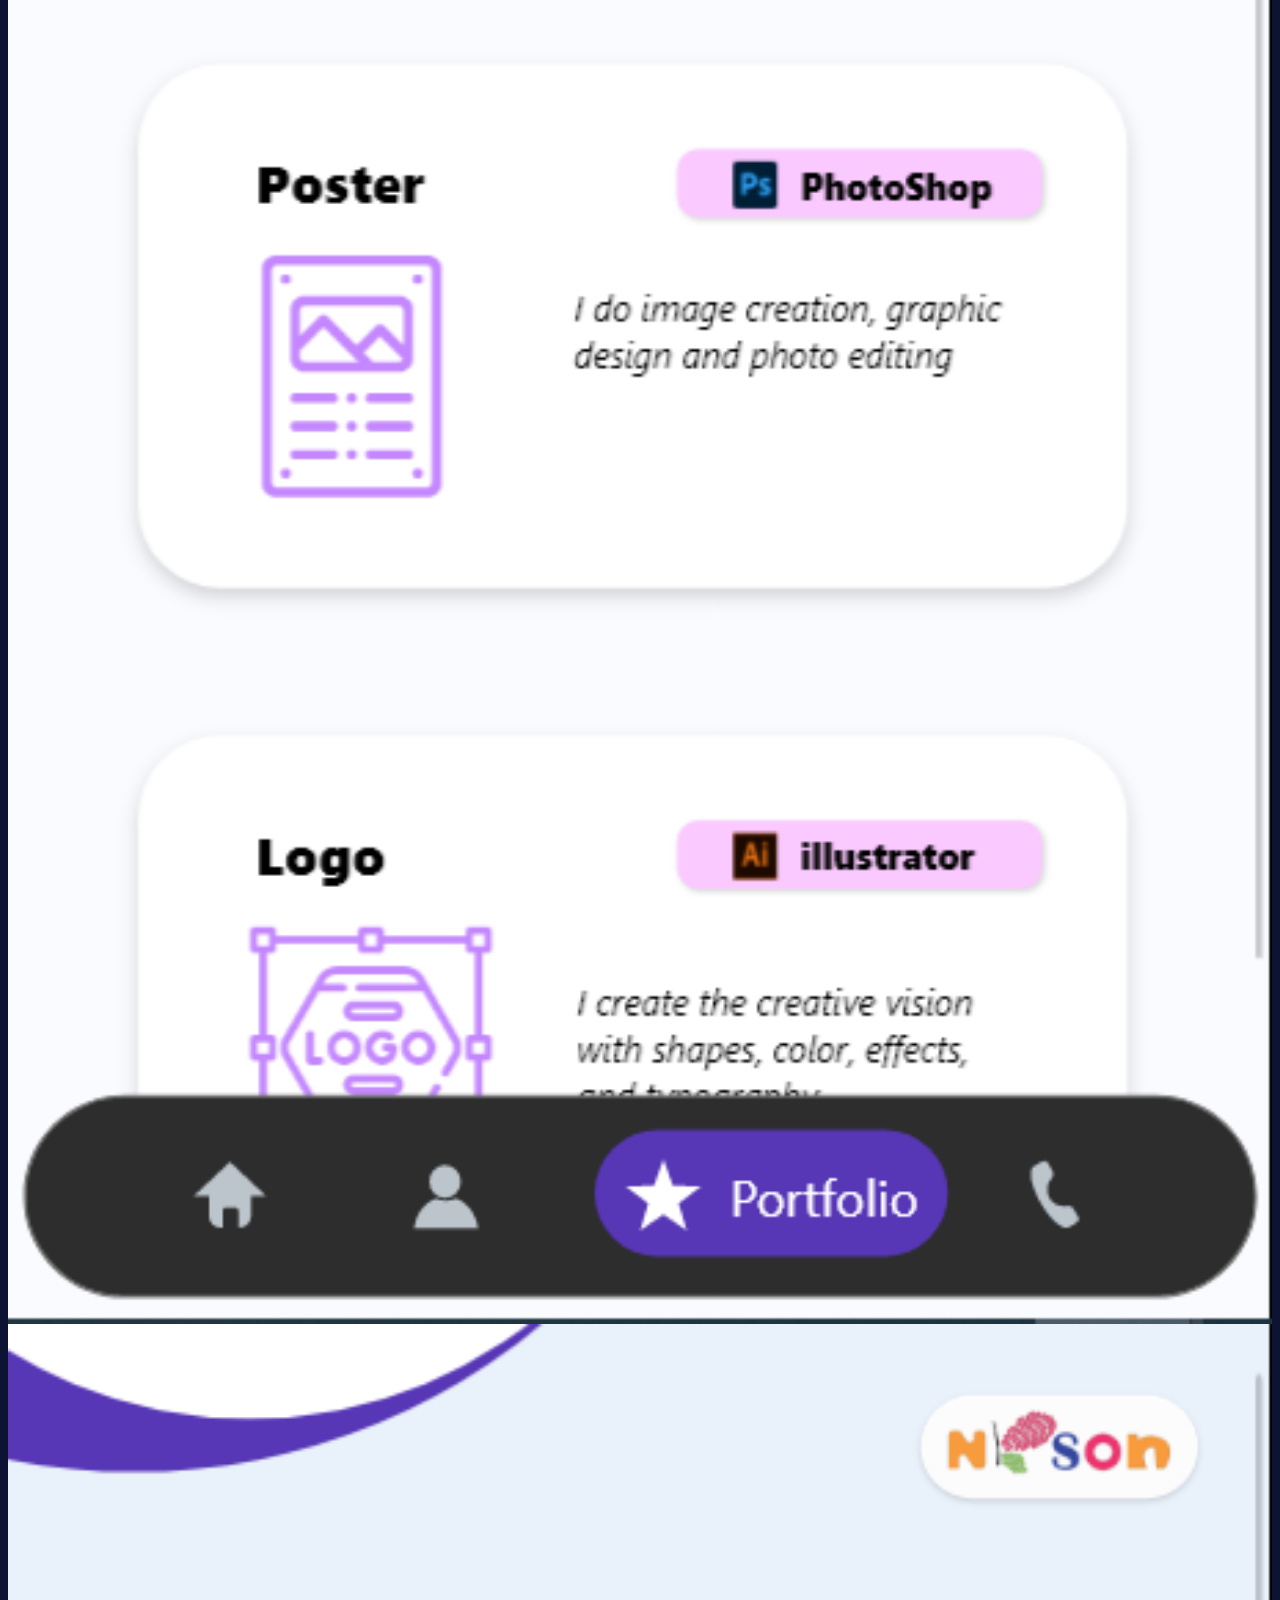
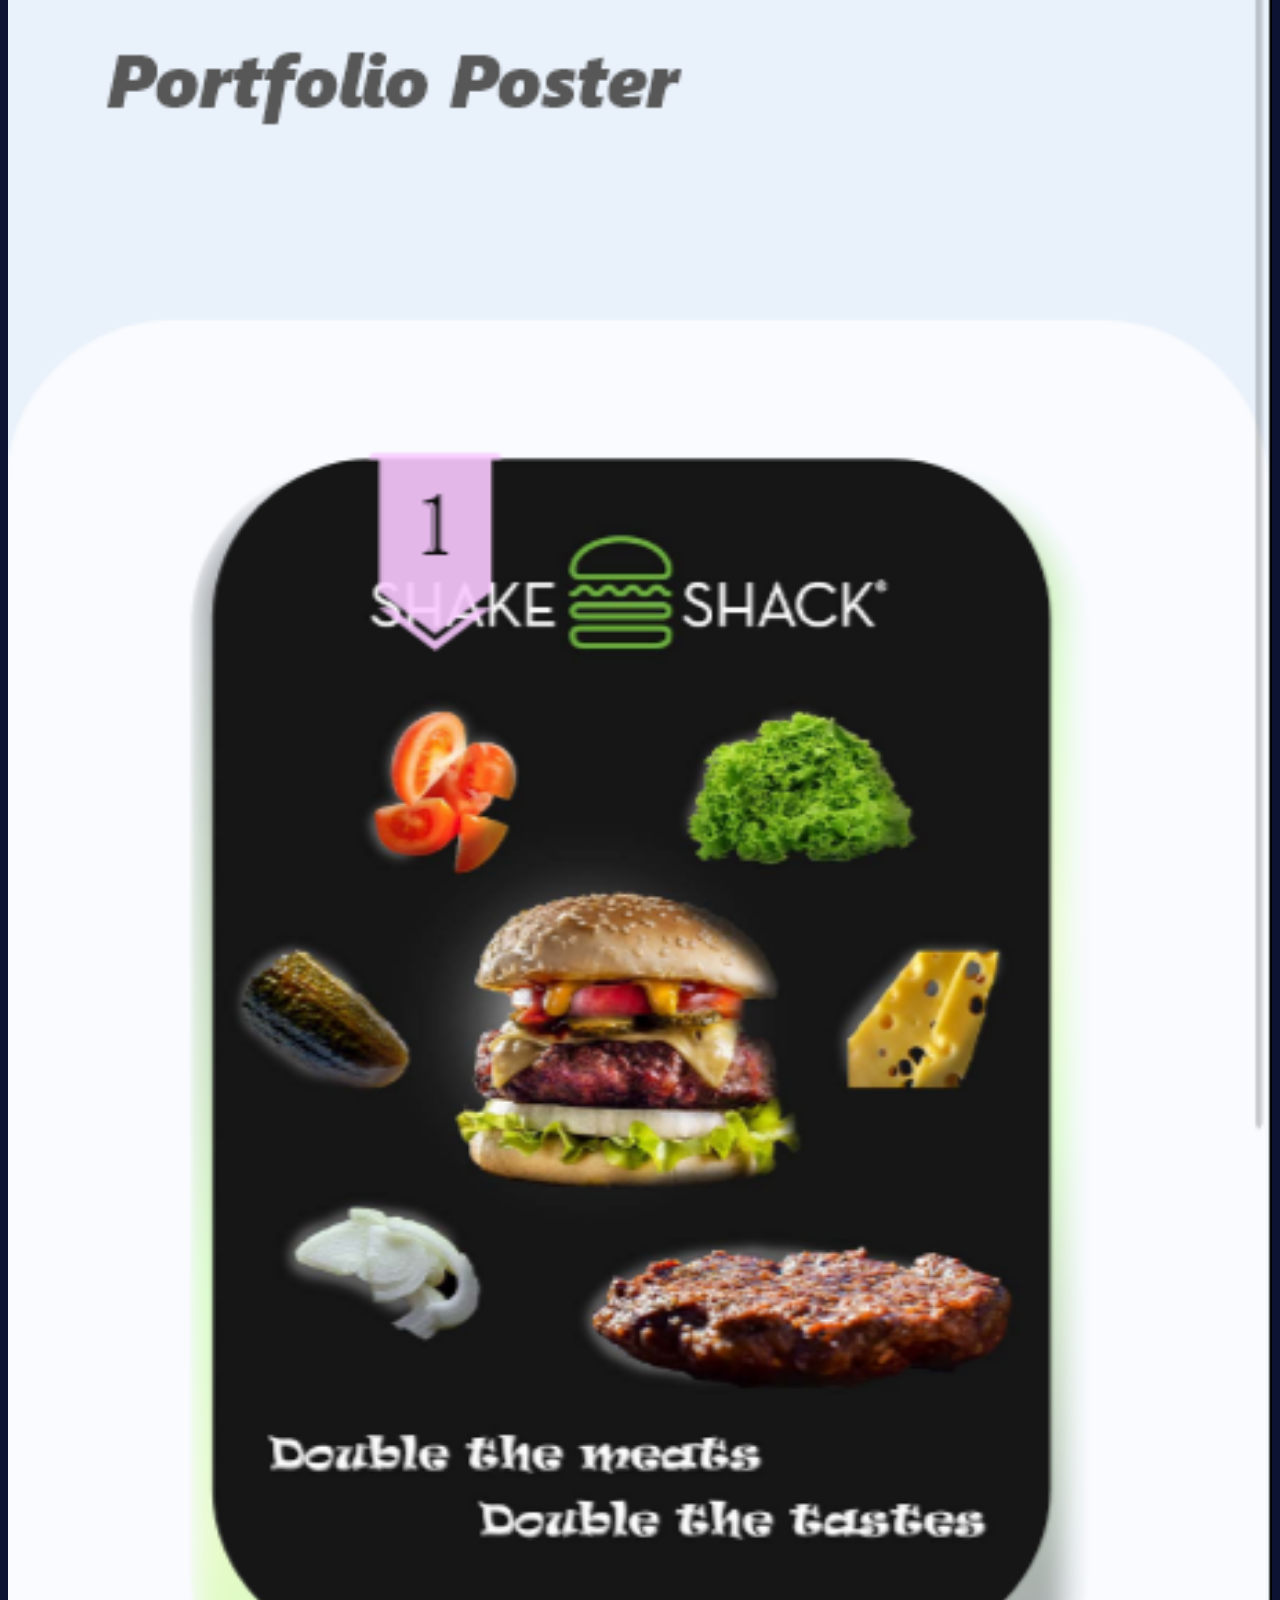
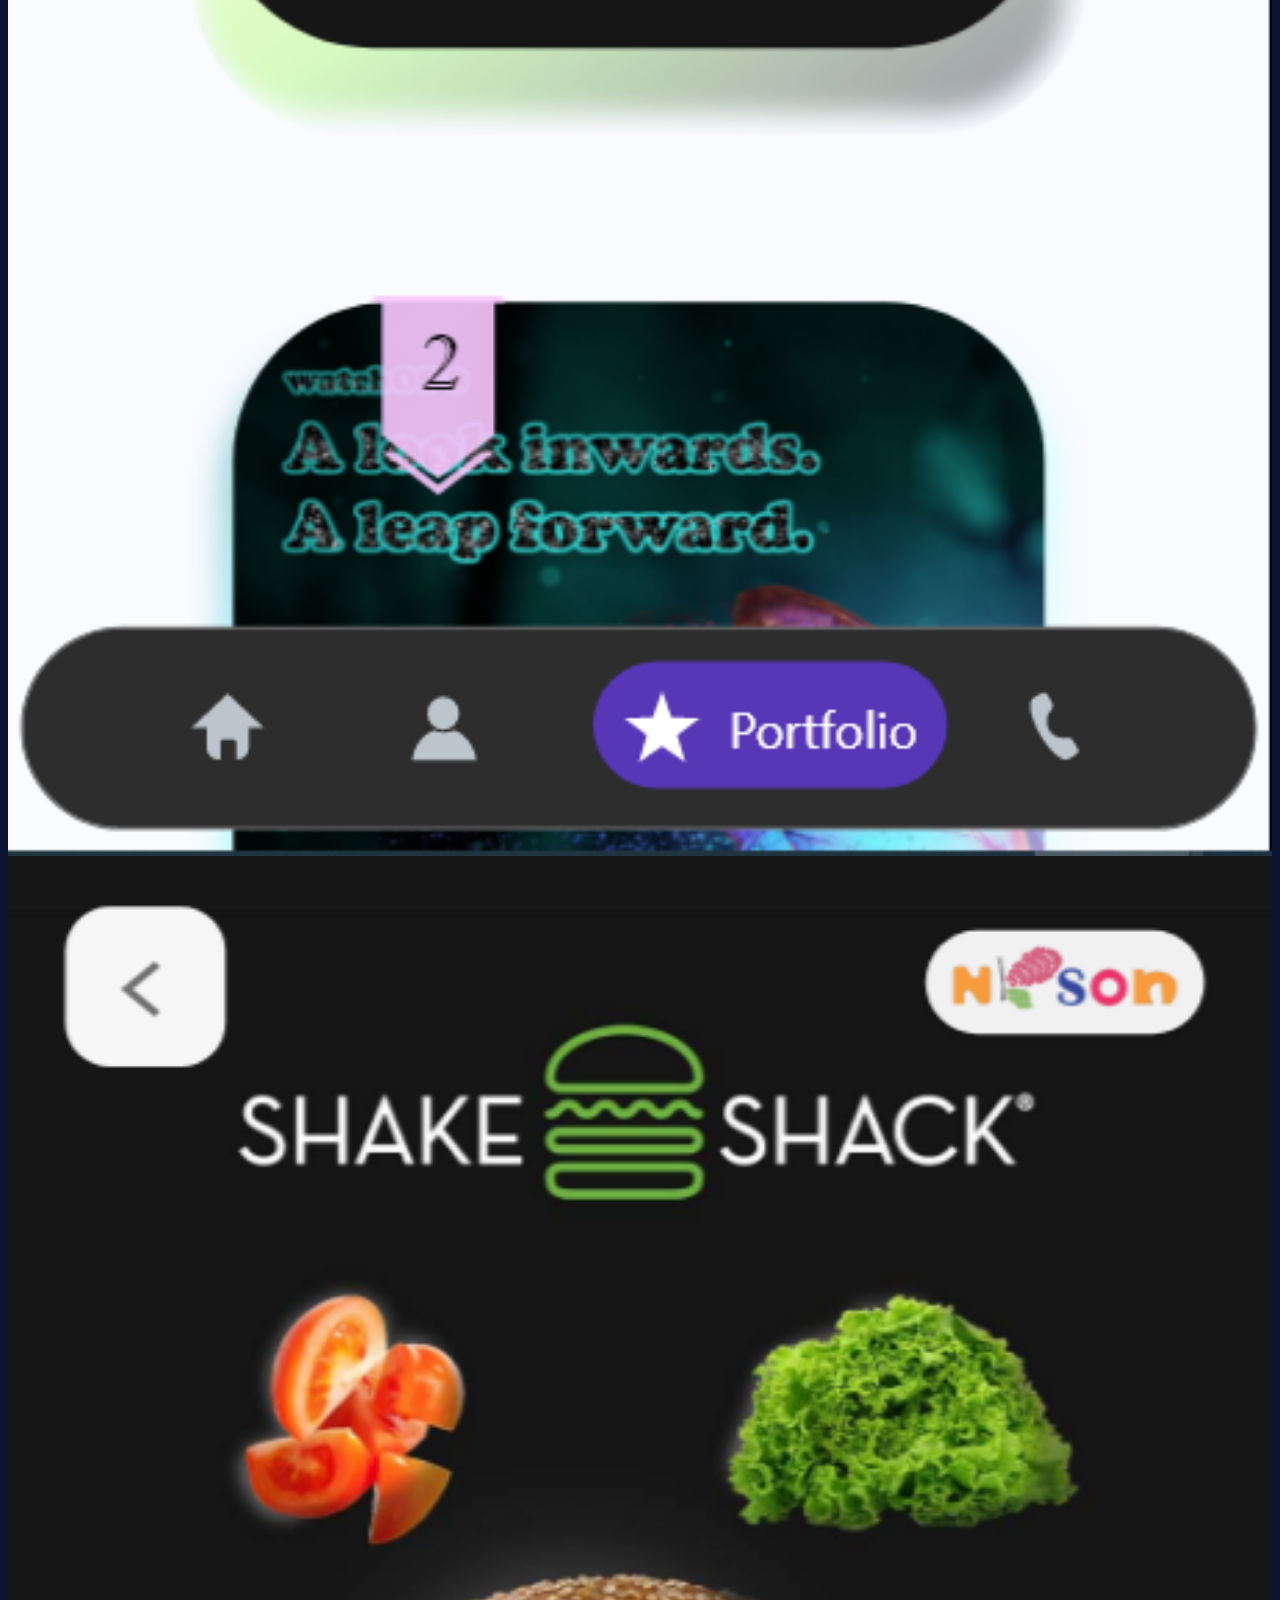
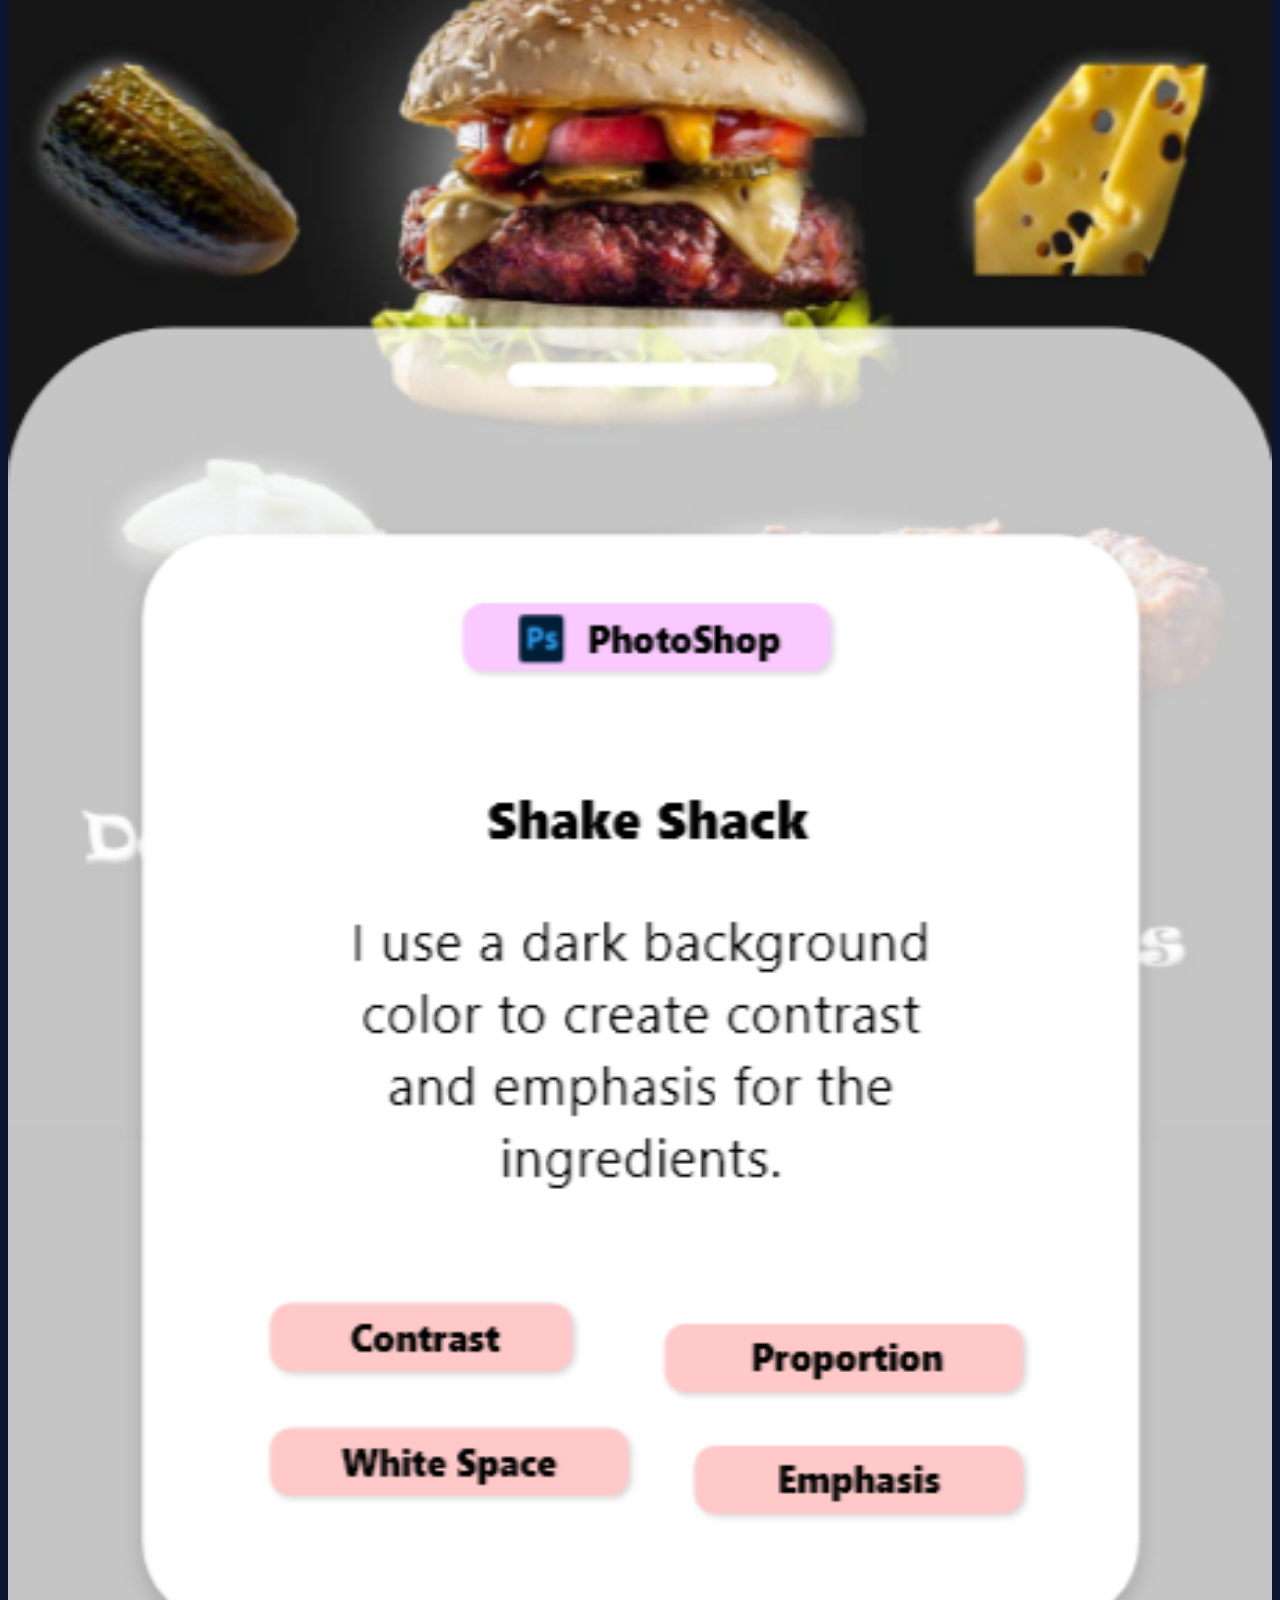
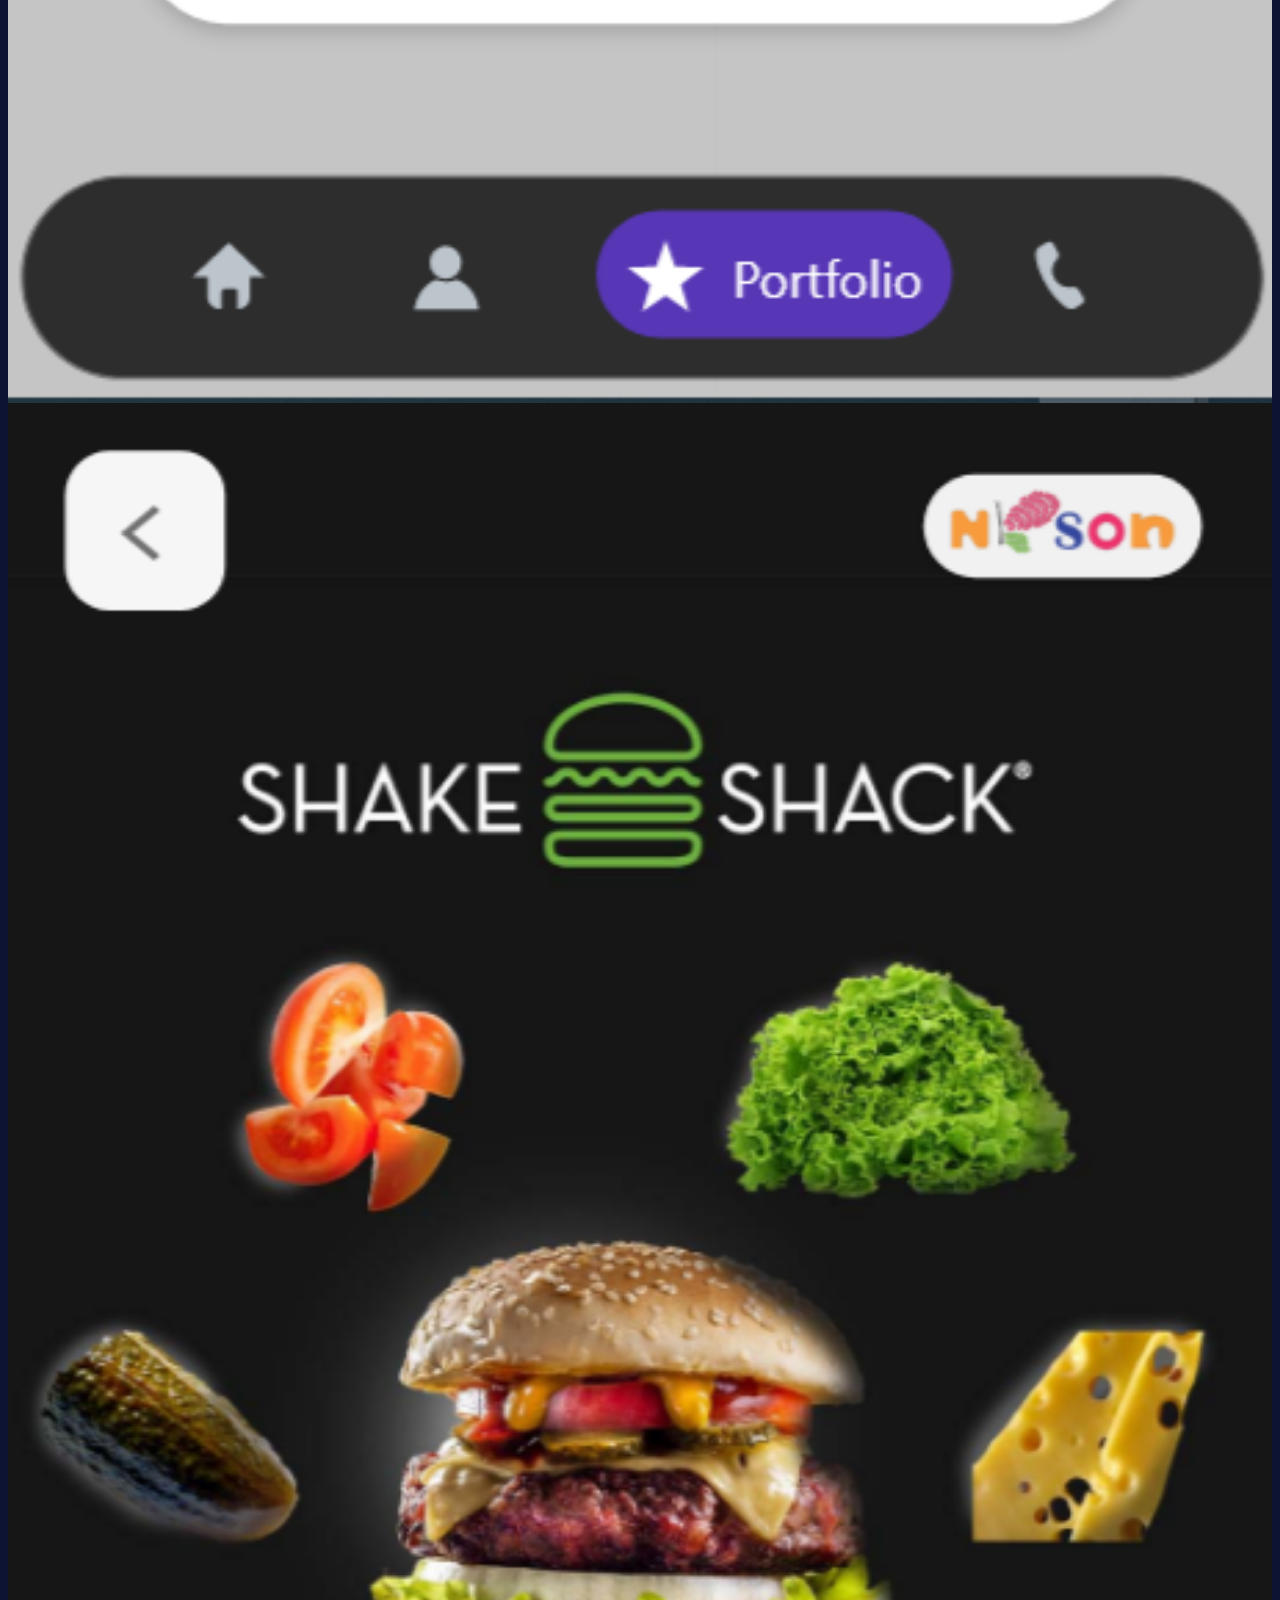
==== commit 02c649bb: "Add files via upload" ====
--- a/design1.html
+++ b/design1.html
@@ -67,6 +67,10 @@
                     I use Adobe XD for creating wireframes , custom icons , designs and animated effects for unique user
                     interactions. I also use graphics and animations plugin to create interation with the user. Create a unique intro by using the inbuild auto animation.
                 </p>
+                <br><br>
+                <div class="text-align-right">
+                <a href="https://xd.adobe.com/view/62b9d105-a9e6-40d3-874b-a1863e3953e1-37ea/" class="live-btn" target="_blank">Live-Demo</a>
+            </div>
             </div>
         </div>
         <div class="portfolio-img">
